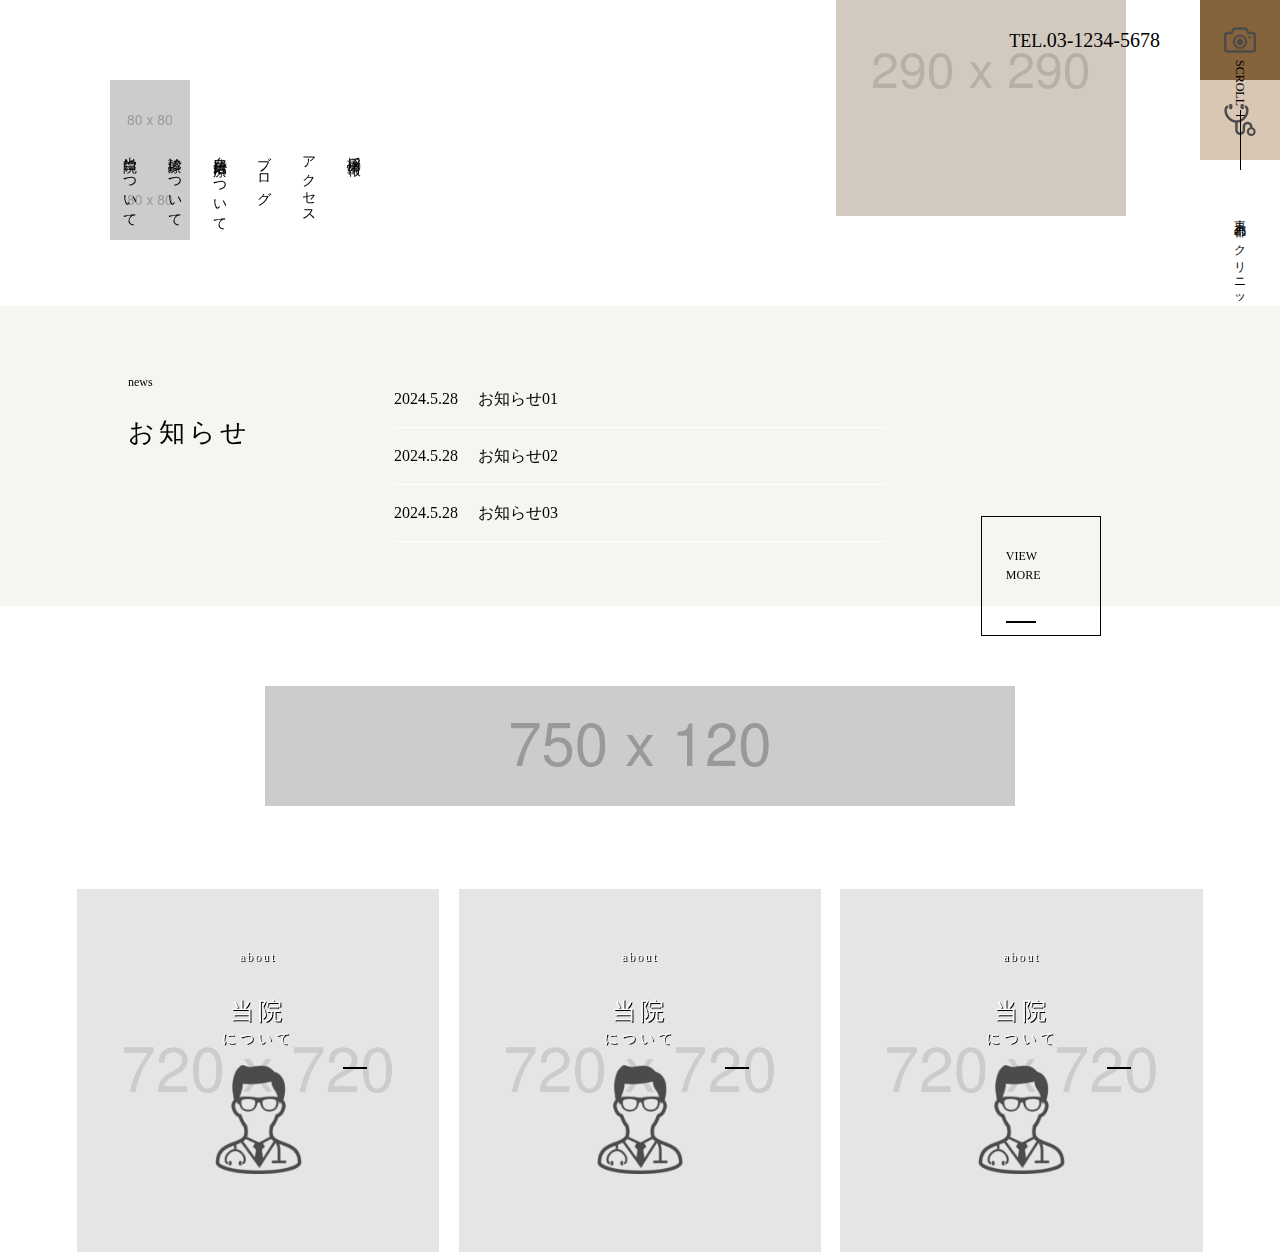
==== link-site/clinic/index.html @ a268c4cd "Add files via upload" ====
<!DOCTYPE html>
<html lang="ja">

<head>
  <meta charset="UTF-8">
  <meta name="viewport" content="width=device-width, initial-scale=1.0">
  <title>clinic</title>
  <link rel="stylesheet" href="https://unpkg.com/aos@next/dist/aos.css" />
  <link rel="stylesheet" href="reset.css">
  <link rel="stylesheet" href="style.css">
  <link rel="shortcut icon" href="images/medicine.png" type="image/x-icon">
</head>

<body>
  <p class="loading"></p>
  <div class="contents-wrap fade-in">

    <header>
      <div class="header-inner">
        <!-- main-visual -->
        <div class="main-visual">
          <div class="main-visual-img"><img src="images/hospital-room.jpg" width="5824" height="3264" alt="hospital">
          </div>
          <h2 class="main-copy"><img src="images/290x290.png"></h2>
        </div>
        <h1 class="header-logo">
          <a href="#">
            <div class="header-logo-img01"><img src="images/80x80.png" alt="logo01"></div>
            <div class="header-logo-img01"></div><img src="images/80x80.png" alt="logo02">
          </a>
        </h1>
        <div class="header-tel">
          <p><span>TEL.</span>03-1234-5678</p>
        </div>
        <div class="header-sub-nav">
          <a href="#">
            <div class="header-sub-nav-img01 header-sub-nav-img">
              <img src="images/camera.png" width="32" height="32">
            </div>
          </a>
          <a href="#">
            <div class="header-sub-nav-img02 header-sub-nav-img">
              <img src="images/stethoscope.png" width="32" height="32">
            </div>
          </a>
          <div class="header-address">
            <p>東京都のクリニック</p>
          </div>
        </div>
        <div class="scroll-icon-wrapper">
          <p class="scroll-icon">SCROLL</p>
        </div>
      </div>
      <nav>
        <ul>
          <li data-aos="fade-up" data-aos-duration="1000""><a href=" #">当院について</a></li>
          <li data-aos="fade-up" data-aos-duration="1000" data-aos-delay="100"><a href="#">診療について</a></li>
          <li data-aos="fade-up" data-aos-duration="1000" data-aos-delay="200"><a href="#">自費治療について</a></li>
          <li data-aos="fade-up" data-aos-duration="1000" data-aos-delay="300"><a href="#">ブログ</a></li>
          <li data-aos="fade-up" data-aos-duration="1000" data-aos-delay="400"><a href="#">アクセス</a></li>
          <li data-aos="fade-up" data-aos-duration="1000" data-aos-delay="500"><a href="#">採用情報</a></li>
        </ul>
      </nav>
    </header>
    <div class="content" data-aos="fade-up" data-aos-duration="1000">

      <section class="news-sec">
        <div class="news-sec-inner">
          <h2 class="sec-ttl">
            <p class="eng">news</p>
            <p class="jpn">お知らせ</p>
          </h2>
          <ul class="news-list">
            <li>
              <span>2024.5.28</span>
              <a href="#">お知らせ01</a>
            </li>
            <li>
              <span>2024.5.28</span>
              <a href="#">お知らせ02</a>
            </li>
            <li>
              <span>2024.5.28</span>
              <a href="#">お知らせ03</a>
            </li>
          </ul>
          <a href="#" class="link-box">VIEW<br>MORE</a>
        </div>
      </section>
      <section id="banner">
        <div class="image">
          <img src="images/750x120.png" alt="">
        </div>
      </section>

      <section class="menu-sec">
        <div class="menu-sec-inner">
          <a href="#" class="menu-sec-btn">
            <div class="menu-sec-btn-inner">
              <div class="menu-sec-btn-inner-text">
                <p class="eng">about</p>
                <p class="jpn">
                  当院<br><span>について</span>
                </p>
                <p class="icon"><img src="images/doctor.png"></p>
              </div>
              <img src="images/720x720.png" class="image">
            </div>
          </a>
          <a href="#" class="menu-sec-btn">
            <div class="menu-sec-btn-inner">
              <div class="menu-sec-btn-inner-text">
                <p class="eng">about</p>
                <p class="jpn">
                  当院<br><span>について</span>
                </p>
                <p class="icon"><img src="images/doctor.png"></p>
              </div>
              <img src="images/720x720.png" class="image">
            </div>
          </a>
          <a href="#" class="menu-sec-btn">
            <div class="menu-sec-btn-inner">
              <div class="menu-sec-btn-inner-text">
                <p class="eng">about</p>
                <p class="jpn">
                  当院<br><span>について</span>
                </p>
                <p class="icon"><img src="images/doctor.png"></p>
              </div>
              <img src="images/720x720.png" class="image">
            </div>
          </a>
        </div>
      </section>

    </div>
    <footer></footer>

  </div>
  <script src="https://unpkg.com/aos@next/dist/aos.js"></script>
  <script>
    AOS.init();
  </script>
</body>

</html>
---- link-site/clinic/style.css ----
@charset "utf-8";

/* common */

:root {
  --brand-color01: #84633d;
  --brand-color02: #d9c7b3;
}

@keyframes shine {

  0% {
    left: -75%;
  }

  34% {
    left: -75%;
  }

  40% {
    left: 125%;
  }

  100% {
    left: 125%;
  }
}

/* header */

.header-inner {
  position: relative;
}

@keyframes plusMove {

  0% {
    bottom: -8px;
  }

  60% {
    bottom: -60px;
  }

  100% {
    bottom: -60px;
  }

}

/* main-visual */

.main-visual .main-visual-img {
  padding: 80px 80px 0;
  position: relative;
}

.main-visual .main-visual-img img {
  width: 100%;
  height: auto;
  vertical-align: bottom;
  border-bottom: 10px solid var(--brand-color02);
}

.main-visual .main-copy {
  position: absolute;
  bottom: -110px;
  right: 12%;
  background: var(--brand-color02);
  overflow: hidden;
}

.main-visual .main-copy::before {
  content: "";
  position: absolute;
  left: -75%;
  width: 50%;
  height: 100%;
  background: linear-gradient(to right, rgba(255, 255, 255, 0) 0%, rgba(255, 255, 255, .3) 100%);
  transform: skewX(-25deg);
  animation: shine 6s infinite;
}

.main-copy img {
  vertical-align: bottom;
  opacity: .5;
}

/* header-logo */

h1 {
  box-sizing: border-box;
  width: 260px;
  height: 380px;
  background: white;
  padding: 80px 0 0 110px;
  position: absolute;
  top: 0;
  left: 0;
}

h1 a {
  transition: opacity 500ms;
}

h1 a:hover {
  opacity: .7;
}

h1 img {
  vertical-align: bottom;
}

/* header-tel */

.header-tel {
  position: absolute;
  top: 0;
  right: 80px;
}

.header-tel p {
  font-size: 20px;
  line-height: 80px;
  padding-right: 40px;
}

.header-tel span {
  font-size: 18px;
}

/* header-sub-nav */

.header-sub-nav {
  position: absolute;
  top: 0;
  right: 0;
}

.header-sub-nav .header-sub-nav-img {
  width: 80px;
  height: 80px;
  display: flex;
  justify-content: center;
  align-items: center;
}

.header-sub-nav .header-sub-nav-img01 {
  background: var(--brand-color01);
}

.header-sub-nav .header-sub-nav-img02 {
  background: var(--brand-color02);
}

.header-address {
  writing-mode: vertical-lr;
  width: 80px;
  display: flex;
  align-items: center;
  font-size: 12px;
  letter-spacing: 3px;
  padding-top: 50px;
}

/* scroll-icon */

.scroll-icon-wrapper {
  position: absolute;
  bottom: 0;
  right: 0;
  width: 80px;
  display: flex;
  justify-content: center;
}

.scroll-icon {
  writing-mode: vertical-lr;
  font-size: 12px;
  position: relative;
}

.scroll-icon::before {
  content: "";
  width: 9px;
  height: 1px;
  background: black;
  position: absolute;
  left: 2px;
  bottom: -10px;
  animation: plusMove 2500ms infinite;
}

.scroll-icon::after {
  content: "";
  background: black;
  width: 1px;
  height: 60px;
  position: absolute;
  left: 50%;
  bottom: -64px;
}

/* nav */

nav {
  margin-top: 40px;
}

nav ul {
  writing-mode: vertical-lr;
  margin-left: 9.5%;
}

nav li {
  margin-right: 36%;
}

nav a {
  text-decoration: none;
  color: black;
  transition: color 300ms;
  font-size: 14px;
  letter-spacing: 2px;
}

nav a:hover {
  color: var(--brand-color02);
}

/* news-sec */

.news-sec {
  height: 300px;
  background: #f7f5f2;
  display: flex;
  justify-content: center;
  align-items: center;
  margin-top: 80px;
}

.news-sec-inner {
  width: 80%;
  height: 80%;
  display: grid;
  grid-template-columns: 1fr 2fr 1fr;
  gap: 20px;
  /* justify-content: center; */
  align-items: center;
  /* display: flex; */
  position: relative;
}

.news-sec-inner > .sec-ttl {
  height: 100%;
  padding-top: 80px;
}

.sec-ttl .eng {
  font-size: 12px;
}

.sec-ttl .jpn {
  font-size: 26px;
  margin-top: 32px;
  letter-spacing: 4px;
}

.news-list {
  display: flex;
  flex-direction: column;
}

.news-list li {
  display: flex;
  border-bottom: 1px solid white;
  gap: 20px;
  padding: 20px 0;
} 

.news-sec-inner a {
  text-decoration: none;
  color: inherit;
}

/* link-box */

.link-box {
  border: 1px solid black;
  width: 120px;
  height: 120px;
  box-sizing: border-box;
  padding: 30px 0 0 24px;
  font-size: 12px;
  line-height: 1.6;
  position: absolute;
  bottom: -60px;
  right: 5%;
}

.link-box::after {
  content: "";
  width: 30px;
  height: 2px;
  background: black;
  position: absolute;
  bottom: 12px;
  left: 24px;
  transition: left 200ms;
}

.link-box:hover::after {
  left: 54px;
}

/* banner */

#banner {
  margin: 80px 0;
  text-align: center;
}

/* manu-sec */

#menu-sec {
  margin-top: 80px;
}

.menu-sec-inner {
  margin: 0 6% 0;
  display: flex;
  gap: 1.7%;
}

.menu-sec-btn {
  width: 32.2%;
  text-decoration: none;
  color: inherit;
  position: relative;
  display: block;
}

.menu-sec-btn-inner {
  position: absolute;
  top: 0;
  bottom: 0;
  left: 0;
  right: 0;
  text-align: center;
  box-sizing: border-box;
}

.menu-sec-btn-inner-text {
  color: white;
  z-index: 1;
  position: relative;
  text-shadow: black 1px 1px;
  letter-spacing: 2px
}

.menu-sec .eng {
  font-size: 12px;
  margin-top: 17%;
}

.menu-sec .jpn {
  font-size: 24px;
  margin-top: 10%;
  letter-spacing: 4px
}

.menu-sec .jpn span {
  font-size: 14px;
}

.menu-sec .icon {
  width: 30%;
  margin: 5% auto;
}

.menu-sec .icon img {
  width: 100%;
  height: auto;
}

.menu-sec-btn-inner .image {
  width: 100%;
  height: auto;
  position:absolute;
  top: 0;
  bottom: 0;
  left: 0;
  right: 0;
  z-index: 0;
  opacity: .5;
}

.menu-sec-btn-inner::after {
  content: "";
  background: black;
  width: 24px;
  height: 2px;
  position: absolute;
  bottom: -180px;
  right: 20%;
  transition: right 200ms;
}

.menu-sec-btn-inner:hover::after {
  right: 10%;
}
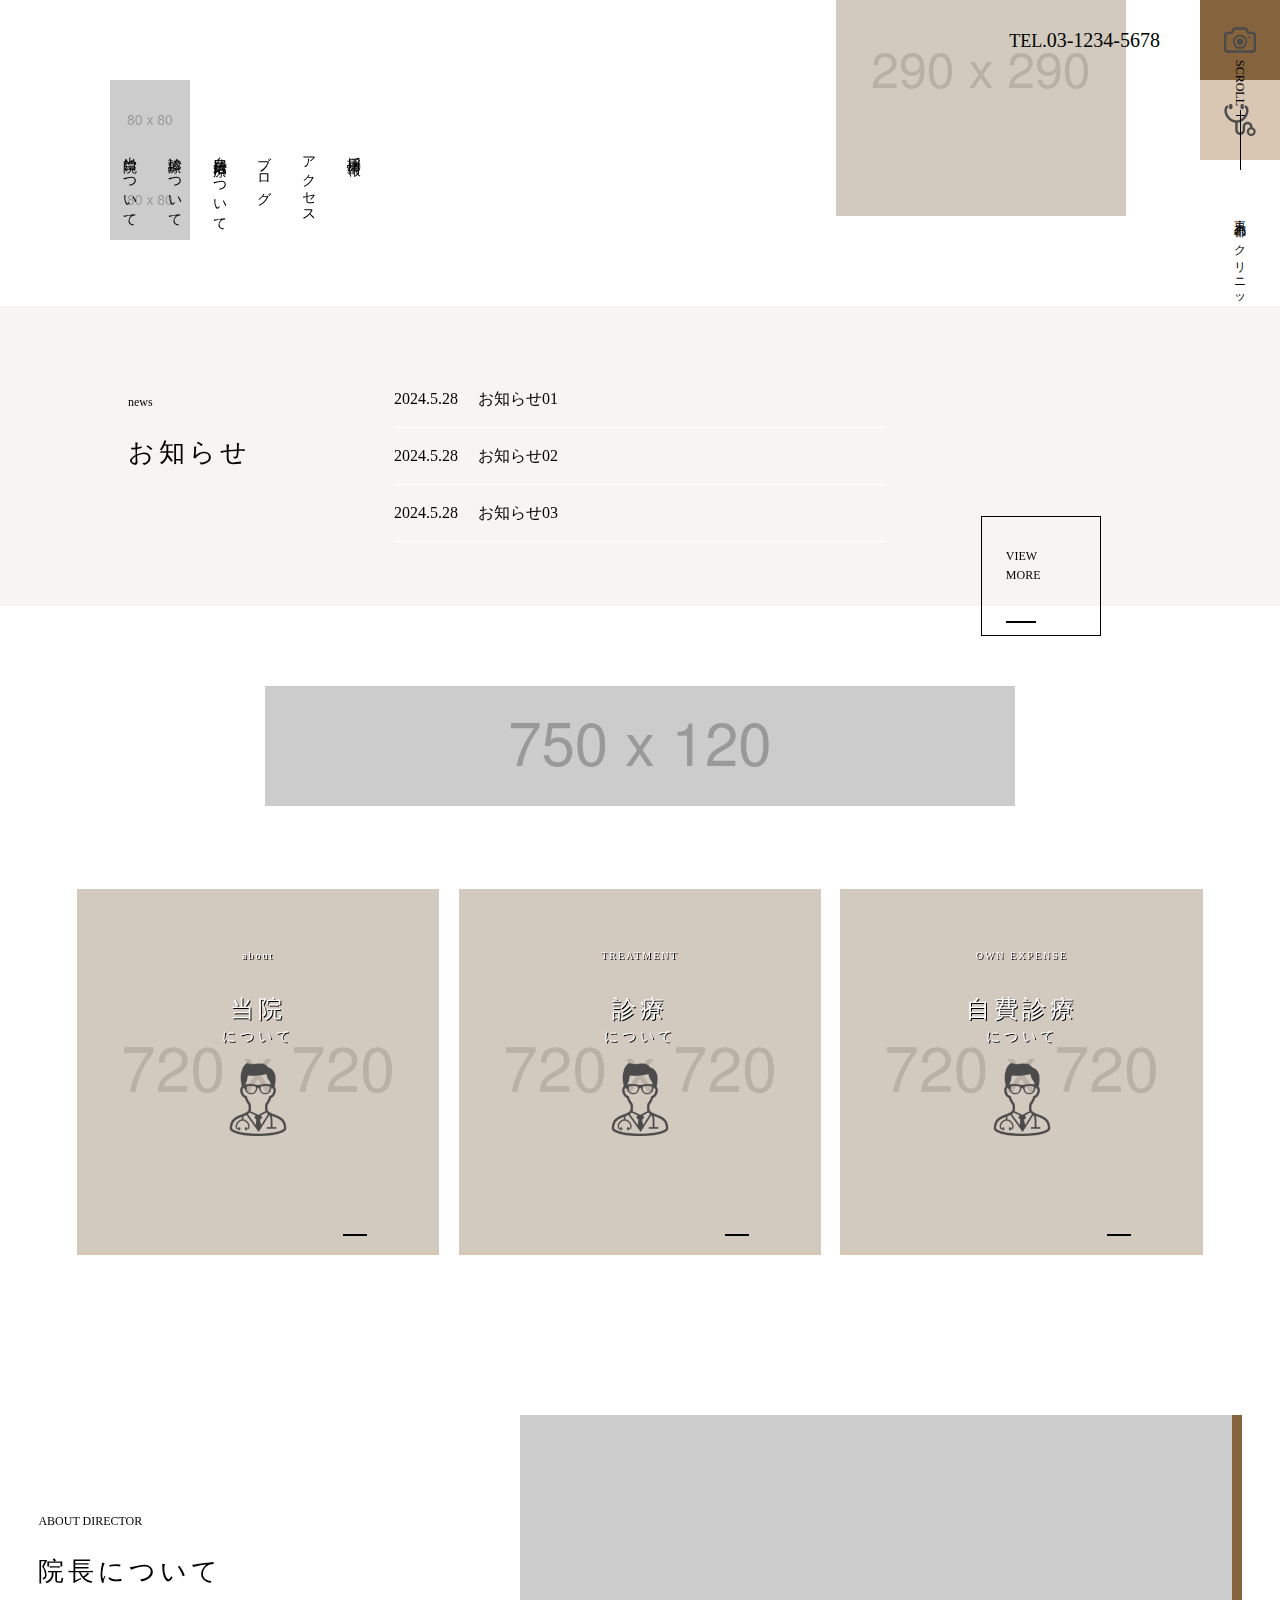
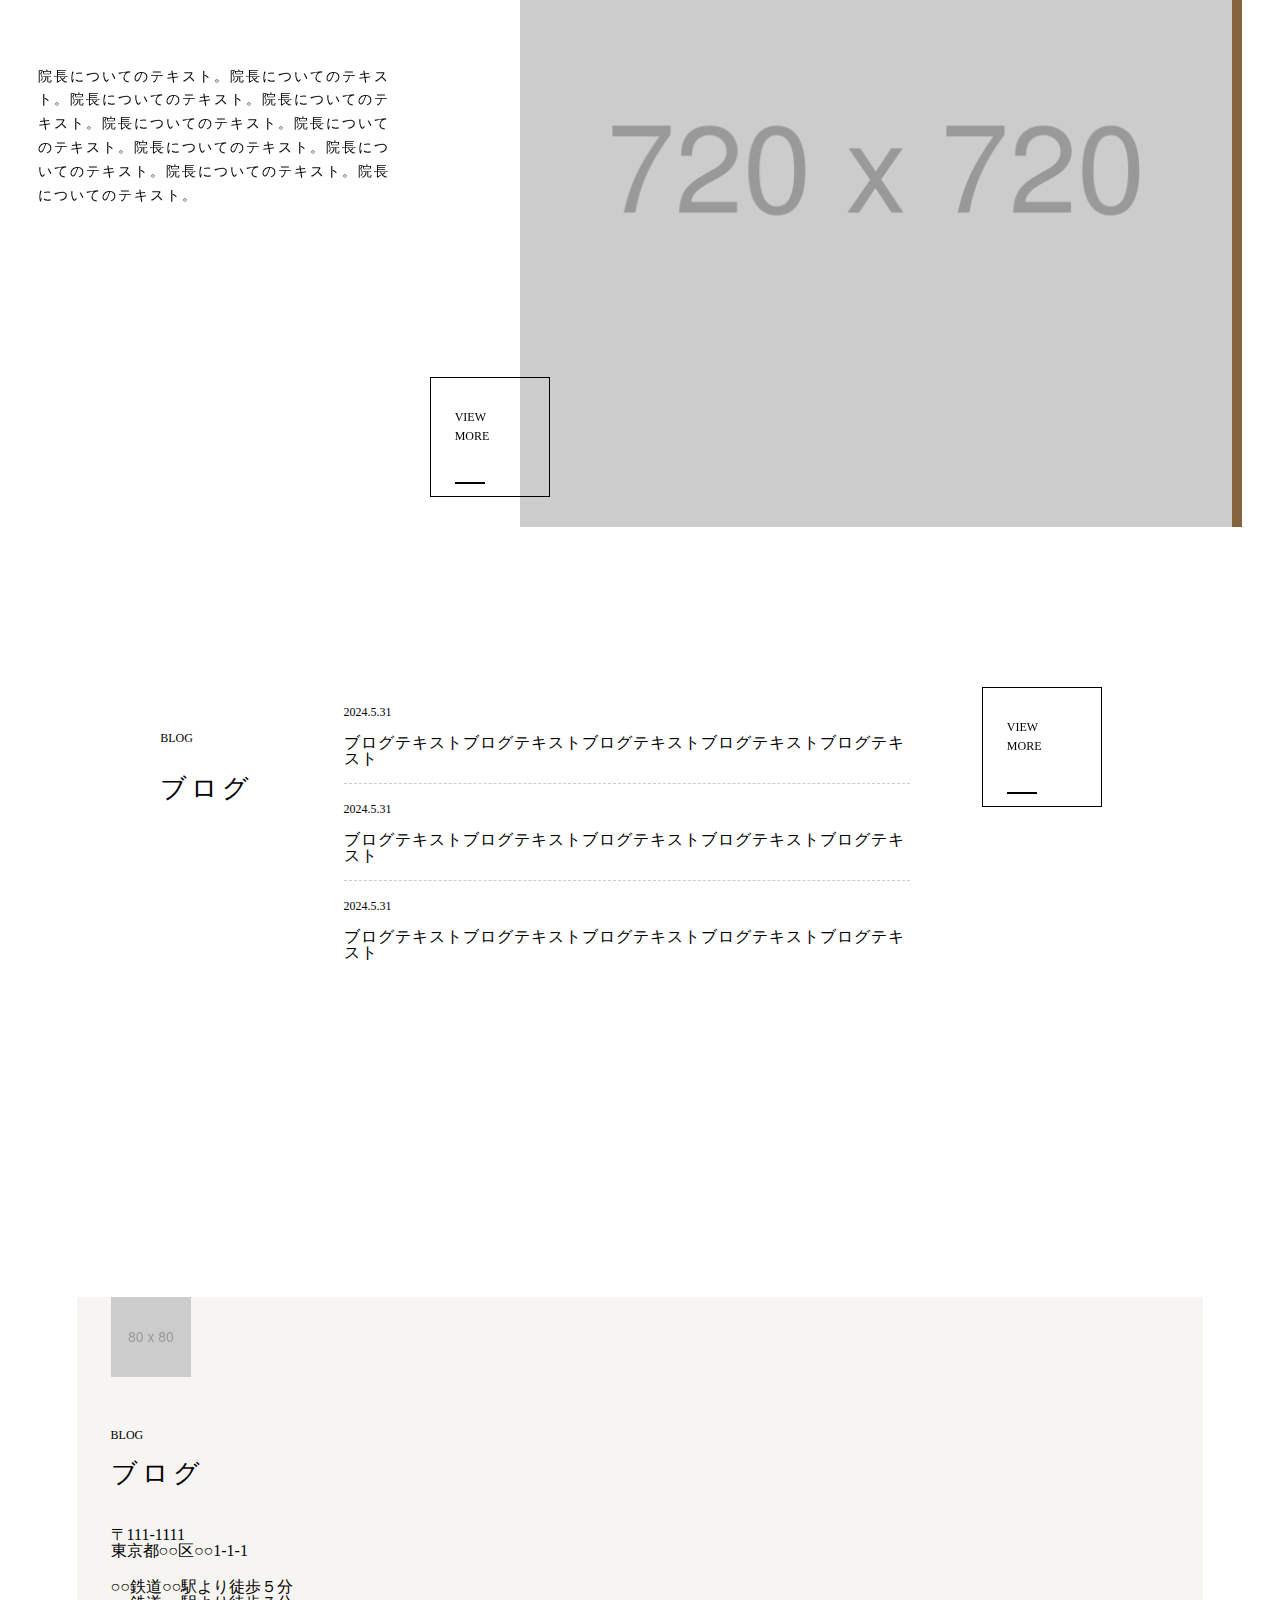
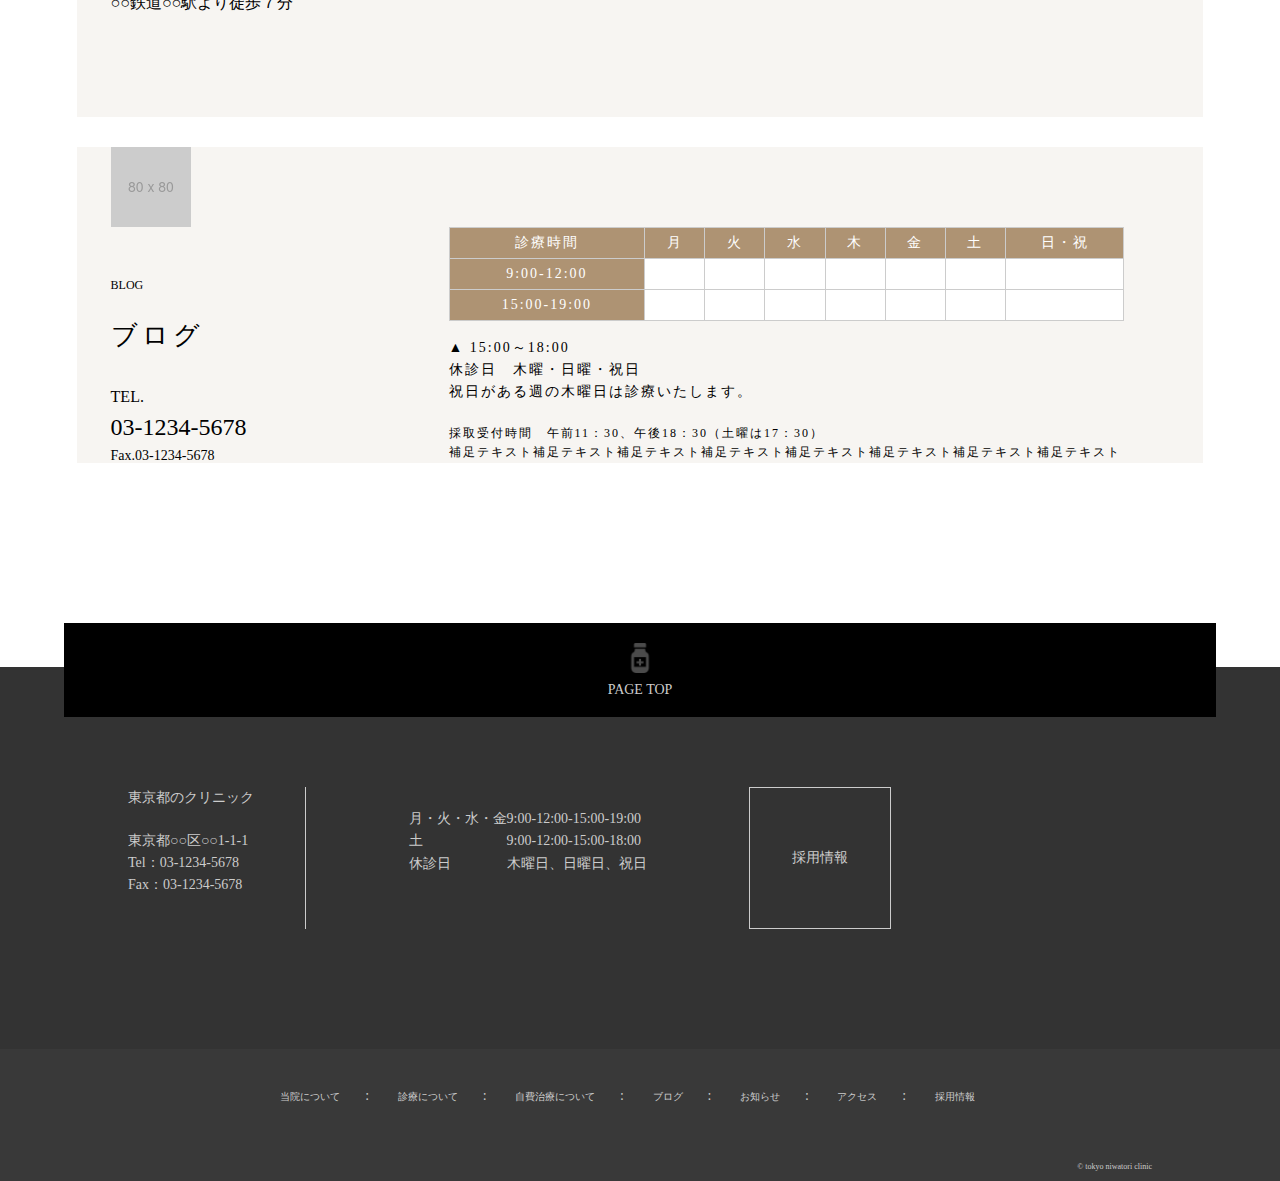
==== commit 1f2cb69b: "Add files via upload" ====
--- a/link-site/clinic/index.html
+++ b/link-site/clinic/index.html
@@ -63,7 +63,7 @@
       </nav>
     </header>
     <div class="content" data-aos="fade-up" data-aos-duration="1000">
-
+      <!-- news-sec -->
       <section class="news-sec">
         <div class="news-sec-inner">
           <h2 class="sec-ttl">
@@ -92,50 +92,207 @@
           <img src="images/750x120.png" alt="">
         </div>
       </section>
-
+      <!-- menu-sec -->
       <section class="menu-sec">
-        <div class="menu-sec-inner">
-          <a href="#" class="menu-sec-btn">
-            <div class="menu-sec-btn-inner">
-              <div class="menu-sec-btn-inner-text">
-                <p class="eng">about</p>
-                <p class="jpn">
-                  当院<br><span>について</span>
-                </p>
-                <p class="icon"><img src="images/doctor.png"></p>
+        <a href="#" class="menu-sec-btn">
+          <div class="menu-sec-btn-image">
+            <img src="images/720x720.png">
+          </div>
+          <div class="menu-sec-btn-text">
+            <p class="eng">about</p>
+            <p class="jpn">
+              当院<br><span>について</span>
+            </p>
+            <p class="icon"><img src="images/doctor.png"></p>
+          </div>
+        </a>
+        <a href="#" class="menu-sec-btn">
+          <div class="menu-sec-btn-image">
+            <img src="images/720x720.png">
+          </div>
+          <div class="menu-sec-btn-text">
+            <p class="eng">TREATMENT</p>
+            <p class="jpn">
+              診療<br><span>について</span>
+            </p>
+            <p class="icon"><img src="images/doctor.png"></p>
+          </div>
+        </a>
+        <a href="#" class="menu-sec-btn">
+          <div class="menu-sec-btn-image">
+            <img src="images/720x720.png">
+          </div>
+          <div class="menu-sec-btn-text">
+            <p class="eng">OWN EXPENSE</p>
+            <p class="jpn">
+              自費診療<br><span>について</span>
+            </p>
+            <p class="icon"><img src="images/doctor.png"></p>
+          </div>
+        </a>
+      </section>
+      <!-- director -->
+      <section class="director">
+        <div class="director-left">
+          <h2 class="sec-ttl">
+            <p class="eng">ABOUT DIRECTOR</p>
+            <p class="jpn">院長について</p>
+          </h2>
+          <div class="text">
+            院長についてのテキスト。院長についてのテキスト。院長についてのテキスト。院長についてのテキスト。院長についてのテキスト。院長についてのテキスト。院長についてのテキスト。院長についてのテキスト。院長についてのテキスト。院長についてのテキスト。
+          </div>
+        </div>
+        <div class="director-right">
+          <div class="image">
+            <img src="images/720x720.png">
+            <a href="#" class="link-box">VIEW<br>MORE</a>
+          </div>
+        </div>
+      </section>
+      <!-- blog-sec -->
+      <section class="blog-sec">
+        <div class="blog-sec-inner">
+          <h2 class="sec-ttl">
+            <p class="eng">BLOG</p>
+            <p class="jpn">ブログ</p>
+          </h2>
+          <ul class="blog-lists">
+            <li>
+              <span><time datetime="2024-5-31">2024.5.31</time></span>
+              <a href="#">ブログテキストブログテキストブログテキストブログテキストブログテキスト</a>
+            </li>
+            <li>
+              <span><time datetime="2024-5-31">2024.5.31</time></span>
+              <a href="#">ブログテキストブログテキストブログテキストブログテキストブログテキスト</a>
+            </li>
+            <li>
+              <span><time datetime="2024-5-31">2024.5.31</time></span>
+              <a href="#">ブログテキストブログテキストブログテキストブログテキストブログテキスト</a>
+            </li>
+          </ul>
+          <a href="#" class="link-box">VIEW<br>MORE</a>
+        </div>
+      </section>
+      <!-- access -->
+      <section class="access">
+        <div class="access-inner">
+          <div class="text">
+            <h2 class="sec-ttl">
+              <p class="eng">BLOG</p>
+              <p class="jpn">ブログ</p>
+            </h2>
+            <address>〒111-1111<br>東京都○○区○○1-1-1</address>
+            <p>○○鉄道○○駅より徒歩５分<br>○○鉄道○○駅より徒歩７分</p>
+          </div>
+          <div class="gmap">
+            <div class="gmap-inner">
+              <iframe
+                src="https://www.google.com/maps/embed?pb=!1m10!1m8!1m3!1d18730548.115023054!2d126.2679055876677!3d32.87120444129903!3m2!1i1024!2i768!4f13.1!5e0!3m2!1sja!2sjp!4v1717091663169!5m2!1sja!2sjp"
+                width="600" height="450" style="border:0;" allowfullscreen="" loading="lazy"
+                referrerpolicy="no-referrer-when-downgrade">
+              </iframe>
+            </div>
+          </div>
+        </div>
+      </section>
+      <section class="infomation">
+        <div class="infomation-inner">
+          <div class="left">
+            <h2 class="sec-ttl">
+              <p class="eng">BLOG</p>
+              <p class="jpn">ブログ</p>
+            </h2>
+            <div class="address">
+              <span>TEL.</span>
+              <a href="#">03-1234-5678</a>
+            </div>
+            <p class="fax-num">Fax.03-1234-5678</p>
+          </div>
+          <div class="right">
+            <table>
+              <thead>
+                <tr>
+                  <th class="hour-ttl">診療時間</th>
+                  <th class="week-ttl">月</th>
+                  <th class="week-ttl">火</th>
+                  <th class="week-ttl">水</th>
+                  <th class="week-ttl">木</th>
+                  <th class="week-ttl">金</th>
+                  <th class="week-ttl">土</th>
+                  <th class="week-ttl">日・祝</th>
+                </tr>
+              </thead>
+              <tbody>
+                <tr>
+                  <th class="hour-ttl">9:00-12:00</th>
+                  <td></td>
+                  <td></td>
+                  <td></td>
+                  <td></td>
+                  <td></td>
+                  <td></td>
+                  <td></td>
+                </tr>
+                <tr>
+                  <th class="hour-ttl">15:00-19:00</th>
+                  <td></td>
+                  <td></td>
+                  <td></td>
+                  <td></td>
+                  <td></td>
+                  <td></td>
+                  <td></td>
+                </tr>
+              </tbody>
+            </table>
+            <div class="opening-time-text">
+              <p>▲ 15:00～18:00</p>
+              <p>休診日　木曜・日曜・祝日</p>
+              <p>祝日がある週の木曜日は診療いたします。</p>
+              <div class="opening-time-text-sub">
+                <p>採取受付時間　午前11：30、午後18：30（土曜は17：30）</p>
+                <p>補足テキスト補足テキスト補足テキスト補足テキスト補足テキスト補足テキスト補足テキスト補足テキスト</p>
               </div>
-              <img src="images/720x720.png" class="image">
-            </div>
-          </a>
-          <a href="#" class="menu-sec-btn">
-            <div class="menu-sec-btn-inner">
-              <div class="menu-sec-btn-inner-text">
-                <p class="eng">about</p>
-                <p class="jpn">
-                  当院<br><span>について</span>
-                </p>
-                <p class="icon"><img src="images/doctor.png"></p>
-              </div>
-              <img src="images/720x720.png" class="image">
-            </div>
-          </a>
-          <a href="#" class="menu-sec-btn">
-            <div class="menu-sec-btn-inner">
-              <div class="menu-sec-btn-inner-text">
-                <p class="eng">about</p>
-                <p class="jpn">
-                  当院<br><span>について</span>
-                </p>
-                <p class="icon"><img src="images/doctor.png"></p>
-              </div>
-              <img src="images/720x720.png" class="image">
-            </div>
-          </a>
-        </div>
-      </section>
-
+            </div>
+          </div>
+        </div>
+      </section>
     </div>
-    <footer></footer>
+    <footer>
+      <a href="#" class="page-top">
+        <div class="page-top-inner">
+          <div class="image"><img src="images/medicine.png"></div>
+          <p>PAGE TOP</p>
+        </div>
+      </a>
+      <div class="footer-inner01">
+        <div class="info01">
+          <p>東京都のクリニック</p>
+          <address>東京都○○区○○1-1-1<br>Tel：03-1234-5678<br>Fax：03-1234-5678</address>
+        </div>
+        <div class="info02">
+          <div class="open-day">
+            月・火・水・金<br>土<br>休診日
+          </div>
+          <div class="open-hour">
+            9:00-12:00-15:00-19:00<br>9:00-12:00-15:00-18:00<br>木曜日、日曜日、祝日
+          </div>
+        </div>
+        <a class="info03">採用情報</a>
+      </div>
+      <div class="footer-inner02">
+        <ul class="footer-nav">
+          <li><a href="#">当院について</a></li>
+          <li><a href="#">診療について</a></li>
+          <li><a href="#">自費治療について</a></li>
+          <li><a href="#">ブログ</a></li>
+          <li><a href="#">お知らせ</a></li>
+          <li><a href="#">アクセス</a></li>
+          <li><a href="#">採用情報</a></li>
+        </ul>
+        <small class="copy">© tokyo niwatori clinic</small>
+      </div>
+    </footer>
 
   </div>
   <script src="https://unpkg.com/aos@next/dist/aos.js"></script>
--- a/link-site/clinic/style.css
+++ b/link-site/clinic/style.css
@@ -251,7 +251,7 @@
   position: relative;
 }
 
-.news-sec-inner > .sec-ttl {
+.news-sec-inner>.sec-ttl {
   height: 100%;
   padding-top: 80px;
 }
@@ -264,6 +264,27 @@
   font-size: 26px;
   margin-top: 32px;
   letter-spacing: 4px;
+  position: relative;
+}
+
+.sec-ttl .jpn::before {
+  content: "";
+  width: 9px;
+  height: 1px;
+  background: black;
+  position: absolute;
+  left: 4px;
+  bottom: -32px;
+}
+
+.sec-ttl .jpn::after {
+  content: "";
+  width: 1px;
+  height: 9px;
+  background: black;
+  position: absolute;
+  left: 8px;
+  bottom: -36px;
 }
 
 .news-list {
@@ -276,7 +297,7 @@
   border-bottom: 1px solid white;
   gap: 20px;
   padding: 20px 0;
-} 
+}
 
 .news-sec-inner a {
   text-decoration: none;
@@ -289,6 +310,8 @@
   border: 1px solid black;
   width: 120px;
   height: 120px;
+  text-decoration: none;
+  color: inherit;
   box-sizing: border-box;
   padding: 30px 0 0 24px;
   font-size: 12px;
@@ -306,7 +329,7 @@
   position: absolute;
   bottom: 12px;
   left: 24px;
-  transition: left 200ms;
+  transition: left 300ms;
 }
 
 .link-box:hover::after {
@@ -322,12 +345,8 @@
 
 /* manu-sec */
 
-#menu-sec {
-  margin-top: 80px;
-}
-
-.menu-sec-inner {
-  margin: 0 6% 0;
+.menu-sec {
+  margin: 80px 6% 0;
   display: flex;
   gap: 1.7%;
 }
@@ -336,31 +355,56 @@
   width: 32.2%;
   text-decoration: none;
   color: inherit;
-  position: relative;
-  display: block;
-}
-
-.menu-sec-btn-inner {
+  display: inline-block;
+  position: relative;
+  background: var(--brand-color02);
+}
+
+.menu-sec-btn::after {
+  content: "";
+  background: black;
+  width: 24px;
+  height: 2px;
+  position: absolute;
+  bottom: 5%;
+  right: 20%;
+  transition: right 300ms;
+}
+
+.menu-sec-btn:hover::after {
+  right: 10%;
+}
+
+.menu-sec-btn:hover .menu-sec-btn-image {
+  opacity: .3;
+}
+
+
+.menu-sec-btn-image {
+  opacity: .5;
+  transition: opacity 300ms;
+}
+
+.menu-sec-btn-image img {
+  width: 100%;
+  height: auto;
+}
+
+.menu-sec-btn-text {
+  color: white;
   position: absolute;
   top: 0;
   bottom: 0;
   left: 0;
   right: 0;
+  text-shadow: black 1px 1px;
+  letter-spacing: 2px;
   text-align: center;
-  box-sizing: border-box;
-}
-
-.menu-sec-btn-inner-text {
-  color: white;
-  z-index: 1;
-  position: relative;
-  text-shadow: black 1px 1px;
-  letter-spacing: 2px
 }
 
 .menu-sec .eng {
-  font-size: 12px;
-  margin-top: 17%;
+  font-size: 10px;
+  padding-top: 17%;
 }
 
 .menu-sec .jpn {
@@ -374,7 +418,7 @@
 }
 
 .menu-sec .icon {
-  width: 30%;
+  width: 20%;
   margin: 5% auto;
 }
 
@@ -383,29 +427,371 @@
   height: auto;
 }
 
-.menu-sec-btn-inner .image {
+/* director */
+
+.director {
+  margin: 160px 3% 0;
+  display: grid;
+  grid-template-columns: 1fr 2fr;
+  gap: 10%;
+}
+
+.director-left {
+  padding-top: 80px;
+}
+
+.director .text {
+  margin-top: 80px;
+  letter-spacing: 2px;
+  line-height: 1.7;
+  font-size: 14px;
+}
+
+
+.director-right {
+  border-right: 10px solid;
+  border-color: var(--brand-color01);
+  position: relative;
+}
+
+.director-right img {
   width: 100%;
   height: auto;
-  position:absolute;
+  vertical-align: bottom;
+}
+
+.director .link-box {
+  bottom: 30px;
+  left: -90px;
+}
+
+/* blog-sec */
+
+.blog-sec {
+  margin-top: 160px;
+  background: url(images/laboratory.jpg) center;
+  background-size: cover;
+  padding: 0 6% 80px;
+}
+
+.blog-sec-inner {
+  background: #fff;
+  padding: 0 26% 80px 0;
+  display: flex;
+  position: relative;
+}
+
+.blog-sec .sec-ttl {
+  width: 32%;
+  padding: 3% 0 0 10%;
+  box-sizing: border-box;
+}
+
+.blog-sec ul {
+  width: 68%;
+}
+
+.blog-lists li {
+  margin-top: 16px;
+}
+
+.blog-lists li:not(:last-child) {
+  border-bottom: 1px dashed #ccc;
+}
+
+.blog-lists span{
+  font-size: 12px;
+}
+
+.blog-lists a {
+  color: inherit;
+  text-decoration: none;
+  letter-spacing: 1px;
+  display: block;
+  margin: 16px 0;
+  transition: opacity 300ms;
+}
+
+.blog-lists a:hover {
+  opacity: .5;
+}
+
+.blog-sec-inner .link-box {
   top: 0;
-  bottom: 0;
-  left: 0;
-  right: 0;
-  z-index: 0;
-  opacity: .5;
-}
-
-.menu-sec-btn-inner::after {
-  content: "";
+  right: 9%;
+}
+
+/* access */
+
+.access {
+  margin: 160px 6% 0;
+}
+
+.access-inner {
+  background: #f7f5f2;
+  display: flex;
+  position: relative;
+}
+
+.access-inner .text::before {
+  width: 80px;
+  height: 80px;
+  background: url(images/80x80.png);
+  background-size: cover;
+  content: "";
+  position: absolute;
+  top: 0;
+}
+
+.access-inner .text {
+  width: 30%;
+  padding: 10% 0 0 3% 
+}
+
+.access-inner .text address {
+  margin-top: 40px;
+}
+
+.access-inner .sec-ttl .jpn::before,
+.access-inner .sec-ttl .jpn::after {
+  width: 0;
+}
+
+.access-inner .text p {
+  margin-top: 20px;
+}
+
+.gmap {
+  width: 60%;
+  padding: 60px 10%;
+}
+
+.gmap-inner {
+  height: 300px;
+  overflow: hidden;
+}
+
+iframe {
+  width: 100%;
+  height: 100%;
+}
+
+/* infomation */
+
+.infomation {
+  margin: 30px 6% 0;
+}
+
+.infomation-inner {
+  margin: 0 auto;
+  background:  #f7f5f2;
+  position: relative;
+  display: flex;
+}
+
+.infomation-inner .left {
+  width: 30%;
+  padding: 10% 0 0 3%;
+}
+
+.infomation-inner .left::before {
+  content: "";
+  width: 80px;
+  height: 80px;
+  position: absolute;
+  top: 0;
+  background: url(images/80x80.png);
+  background-size: cover;
+}
+
+.sec-ttl .eng {
+  margin-top: 20px;
+}
+
+.sec-ttl .jpn::before {
+  width: 0;
+}
+
+.sec-ttl .jpn::after {
+  width: 0;
+}
+
+.infomation .address {
+  margin-top: 40px;
+  /* font-weight: bold; */
+}
+
+.infomation .address a {
+  text-decoration: none;
+  color: inherit;
+  font-size: 24px;
+  display: block;
+  margin-top: 10px;
+}
+
+.infomation .fax-num {
+  margin-top: 10px;
+  font-size: 14px;
+}
+
+.infomation-inner .right {
+  width: 60%;
+  padding: 0 3% 0 0;
+}
+
+table {
+  margin-top: 80px;
+  border-collapse: collapse;
+  font-size: 14px;
+  letter-spacing: 2px;
+  width: 100%
+}
+
+th {
+  background: #ae9373;
+  border: 1px solid #ccc;
+  color: #fff;
+  padding: 8px;
+}
+
+.hour-ttl {
+  width: ;
+}
+
+td {
+  background: #fff;
+  border: 1px solid #ccc;
+}
+
+.opening-time-text {
+  margin-top: 16px;
+}
+
+.opening-time-text > p {
+  font-size: 14px;
+  line-height: 1.6;
+  letter-spacing: 2px;
+}
+
+.opening-time-text-sub {
+  margin-top: 20px;
+}
+
+.opening-time-text-sub p {
+  font-size: 12px;
+  line-height: 1.6;
+  letter-spacing: 2px;
+
+}
+
+/* footer */
+
+footer {
+  margin-top: 160px;
+  color: #ccc;
+  font-size: 14px;
+}
+
+.page-top {
+  color: #ccc;
+  text-decoration: none;
+  position: relative;
+}
+
+.page-top-inner {
+  width: 90%;
   background: black;
-  width: 24px;
-  height: 2px;
-  position: absolute;
-  bottom: -180px;
-  right: 20%;
-  transition: right 200ms;
-}
-
-.menu-sec-btn-inner:hover::after {
-  right: 10%;
+  margin: 0 auto;
+  text-align: center;
+  padding: 20px 0;
+}
+
+.page-top-inner .image {
+  width: 30px;
+  height: 30px;
+  margin: 0 auto;
+}
+
+.page-top-inner p {
+  margin-top: 10px;
+  font-size: 14px;
+}
+
+.page-top-inner img {
+  width: 100%;
+  height: auto;
+}
+
+.footer-inner01 {
+  display: flex;
+  background: #333;
+  padding: 120px 10%;
+  margin-top: -50px;
+  line-height: 1.6;
+}
+
+.info01 {
+  border-right: 1px solid #ccc;
+  padding-right: 5%;
+}
+
+.info01 address {
+  margin-top: 20px;
+}
+
+.info02 {
+  display: flex;
+  padding: 2% 10%;
+}
+
+.info03 {
+  width: 140px;
+  height: 140px;
+  border: 1px solid #ccc;
+  line-height: 140px;
+  text-align: center;
+  transition: background 300ms, color 300ms;
+}
+
+.info03:hover {
+  background: #ccc;
+  color: black;
+}
+
+.footer-inner02 {
+  background: #393939;
+  padding: 40px 10% 10px;
+}
+
+.footer-nav {
+  width: 100%;
+  text-align: center;
+}
+
+.footer-nav li {
+  display: inline-block;
+  margin-right: 25px;
+}
+
+.footer-nav li:not(:last-child)::after {
+  content: ":";
+  padding-left: 25px;
+}
+
+.footer-nav a {
+  color: #ccc;
+  text-decoration: none;
+  font-size: 10px;
+  transition: color 300ms;
+}
+
+.footer-nav a:hover {
+  color: #777;
+}
+
+.copy {
+  text-align: end;
+  font-size: 8px;
+  display: block;
+  margin-top: 60px;
 }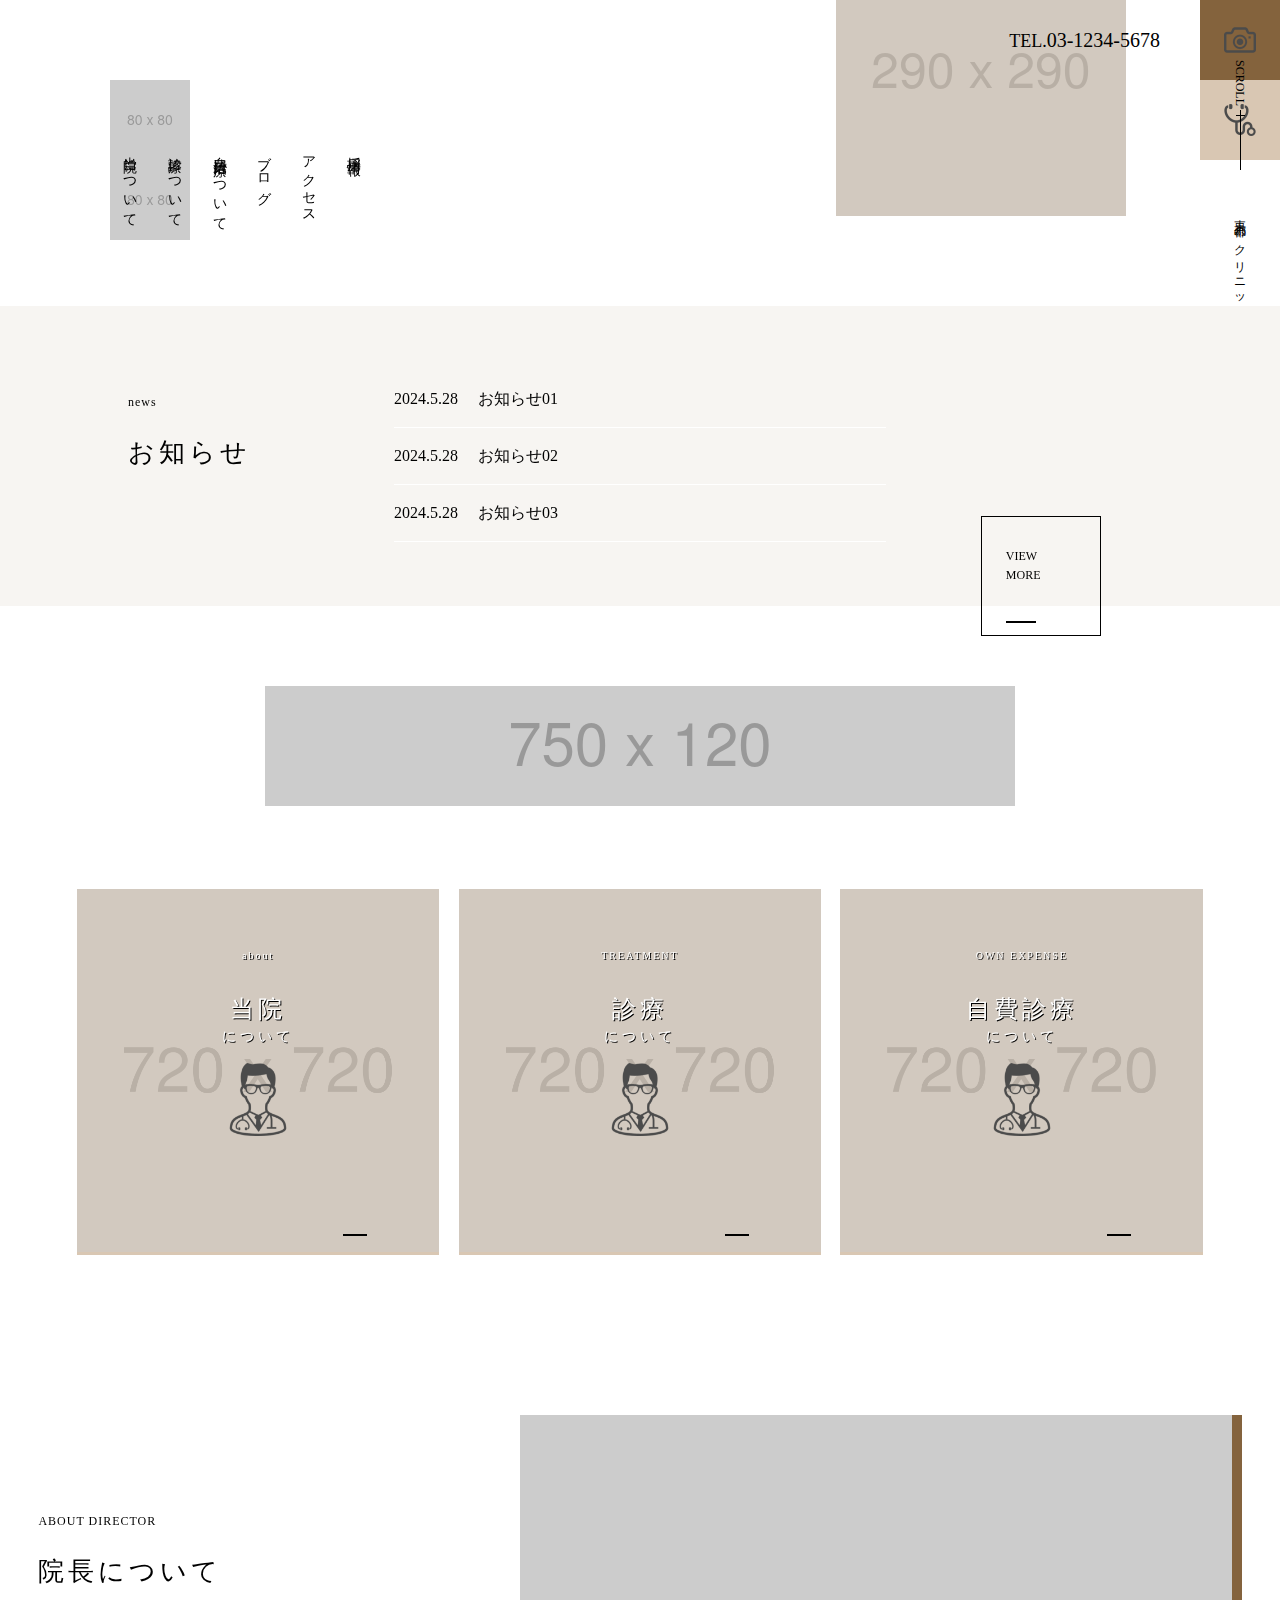
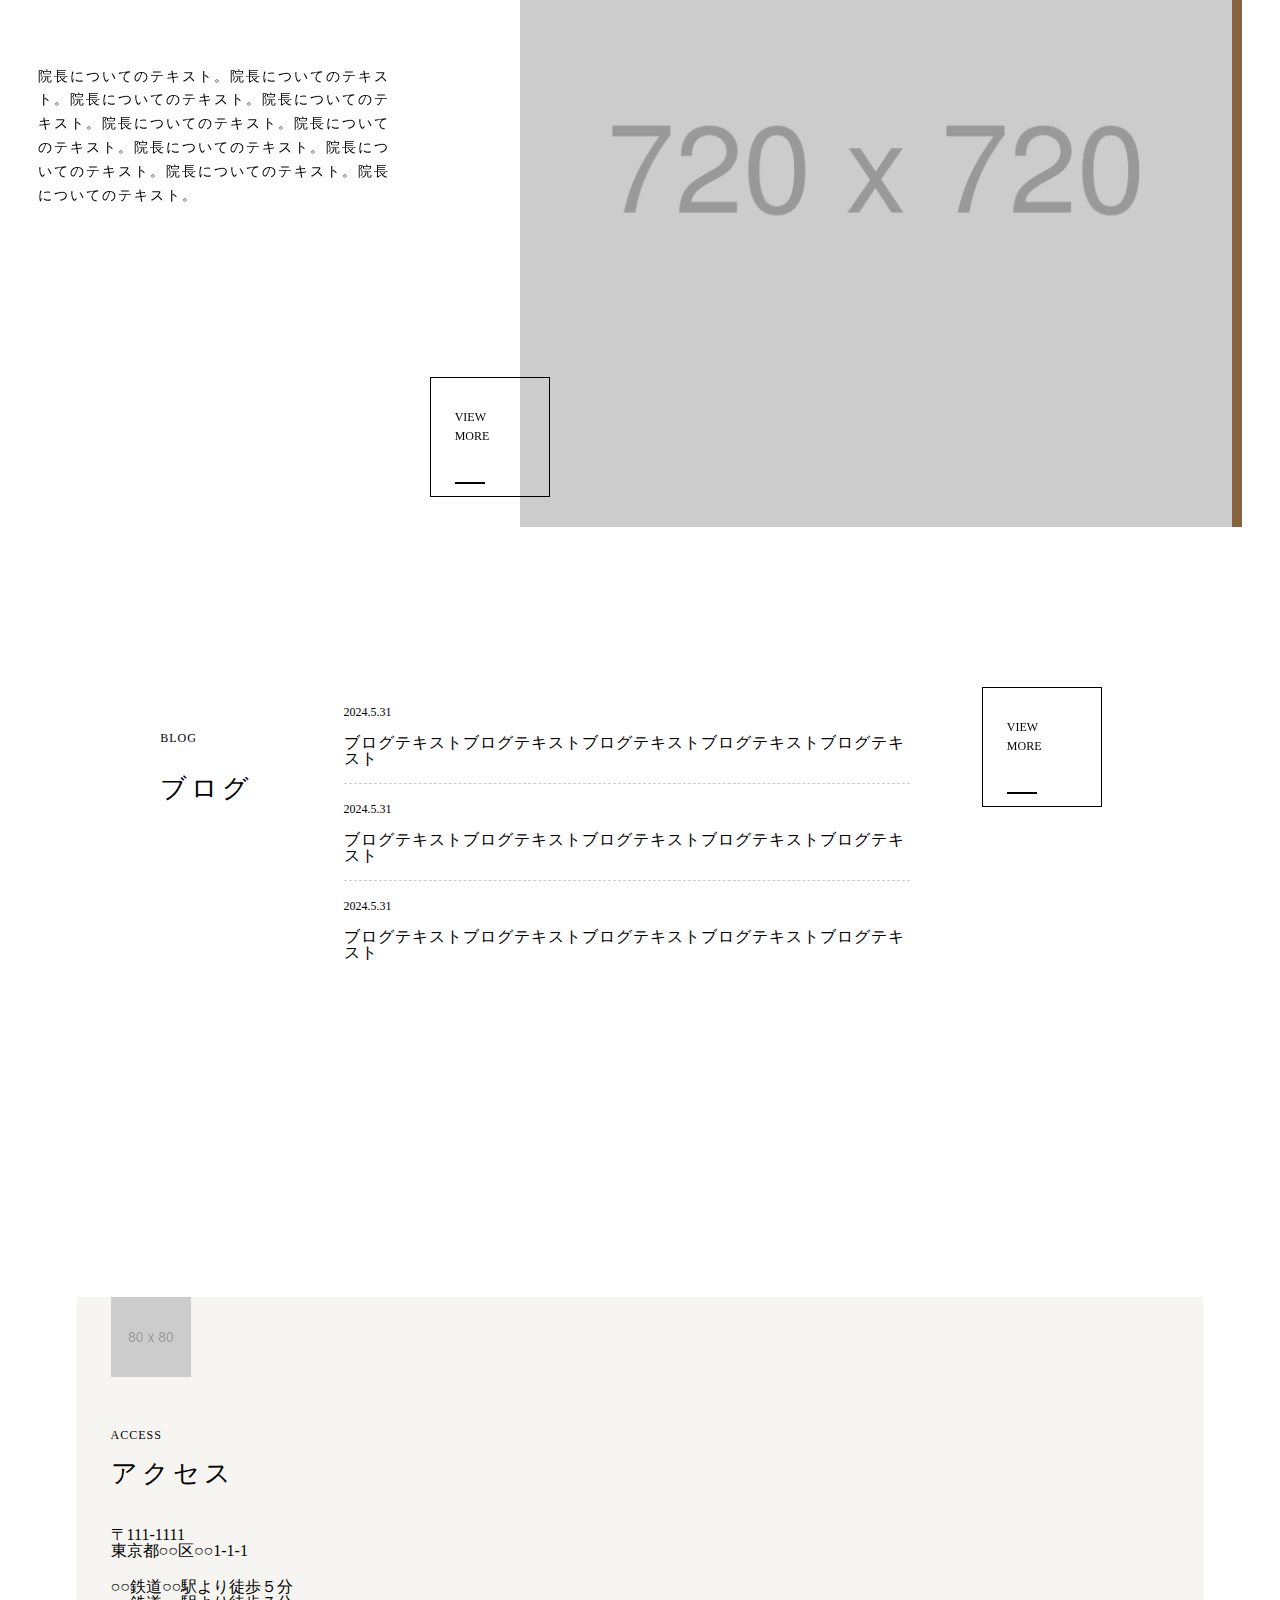
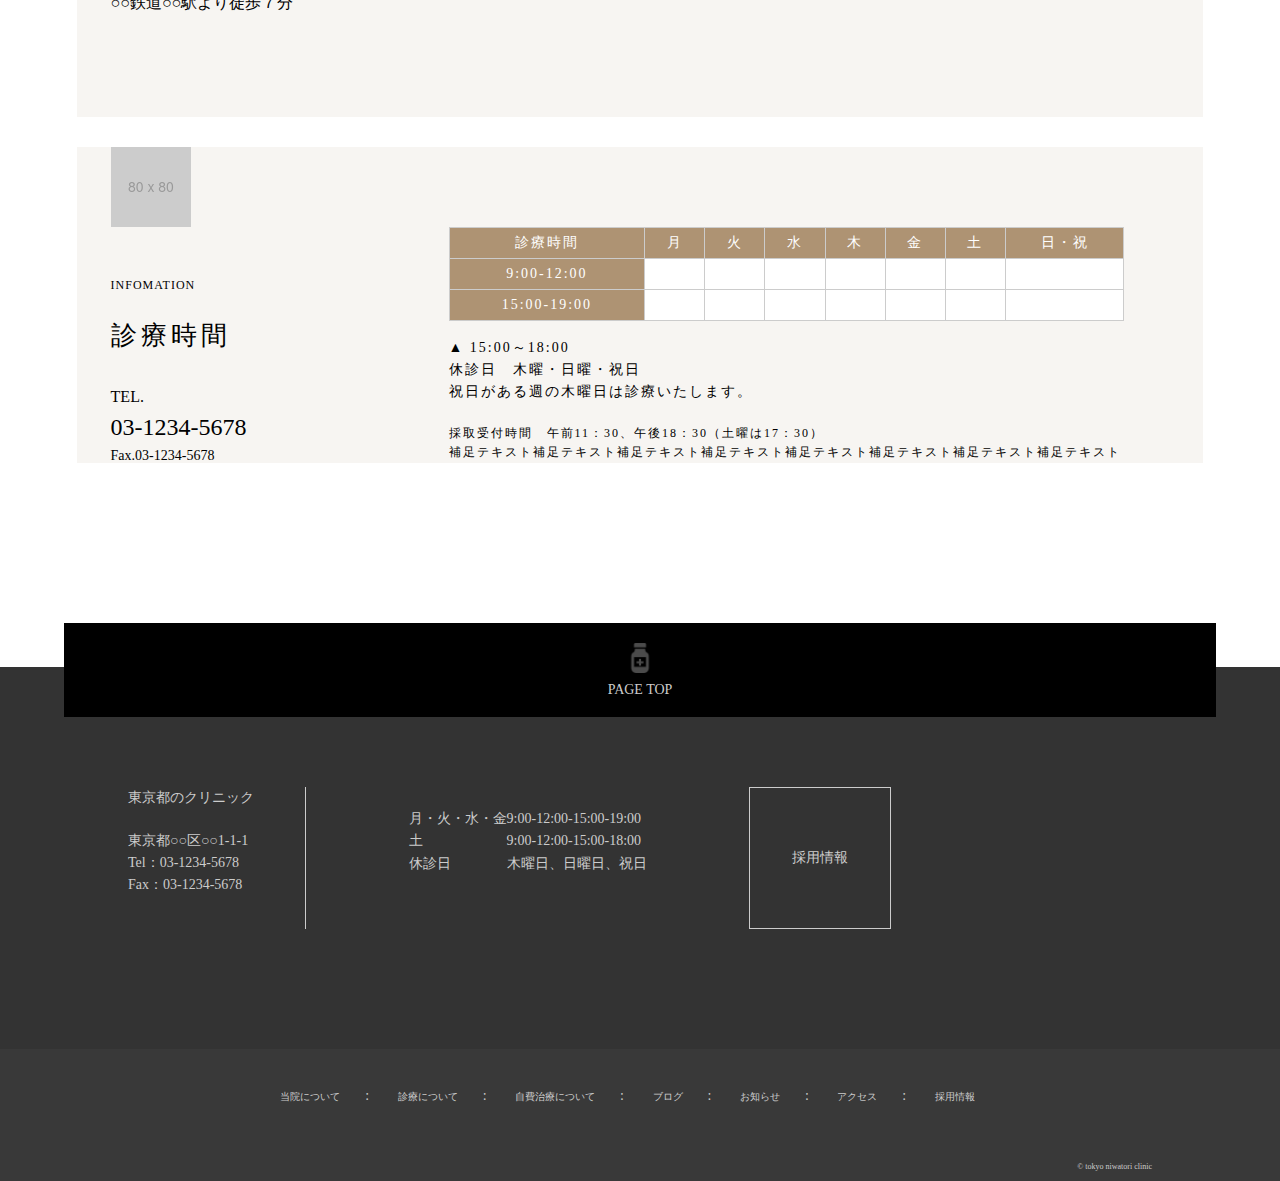
==== commit 97488967: "Add files via upload" ====
--- a/link-site/clinic/index.html
+++ b/link-site/clinic/index.html
@@ -178,8 +178,8 @@
         <div class="access-inner">
           <div class="text">
             <h2 class="sec-ttl">
-              <p class="eng">BLOG</p>
-              <p class="jpn">ブログ</p>
+              <p class="eng">ACCESS</p>
+              <p class="jpn">アクセス</p>
             </h2>
             <address>〒111-1111<br>東京都○○区○○1-1-1</address>
             <p>○○鉄道○○駅より徒歩５分<br>○○鉄道○○駅より徒歩７分</p>
@@ -195,12 +195,13 @@
           </div>
         </div>
       </section>
+      <!-- infomation -->
       <section class="infomation">
         <div class="infomation-inner">
           <div class="left">
             <h2 class="sec-ttl">
-              <p class="eng">BLOG</p>
-              <p class="jpn">ブログ</p>
+              <p class="eng">INFOMATION</p>
+              <p class="jpn">診療時間</p>
             </h2>
             <div class="address">
               <span>TEL.</span>
--- a/link-site/clinic/style.css
+++ b/link-site/clinic/style.css
@@ -379,7 +379,6 @@
   opacity: .3;
 }
 
-
 .menu-sec-btn-image {
   opacity: .5;
   transition: opacity 300ms;
@@ -606,6 +605,7 @@
 
 .sec-ttl .eng {
   margin-top: 20px;
+  letter-spacing: 1px;
 }
 
 .sec-ttl .jpn::before {
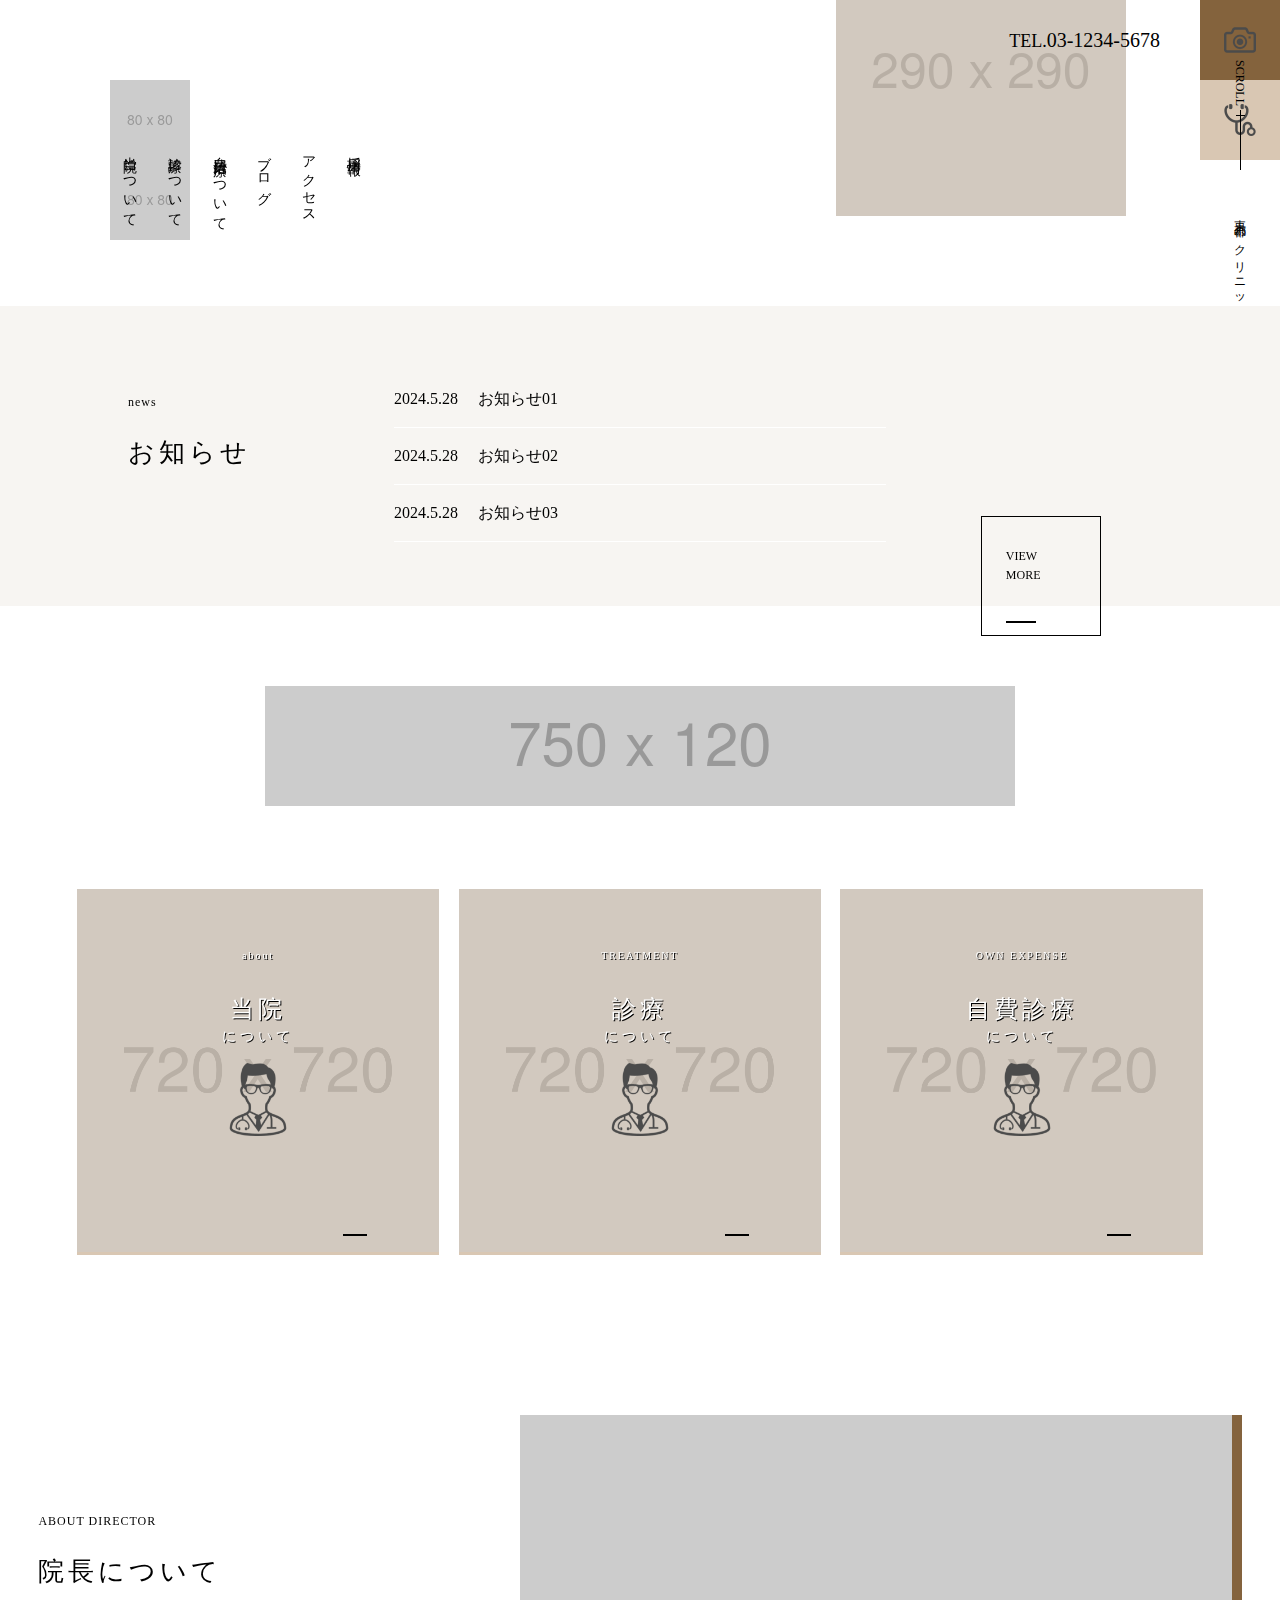
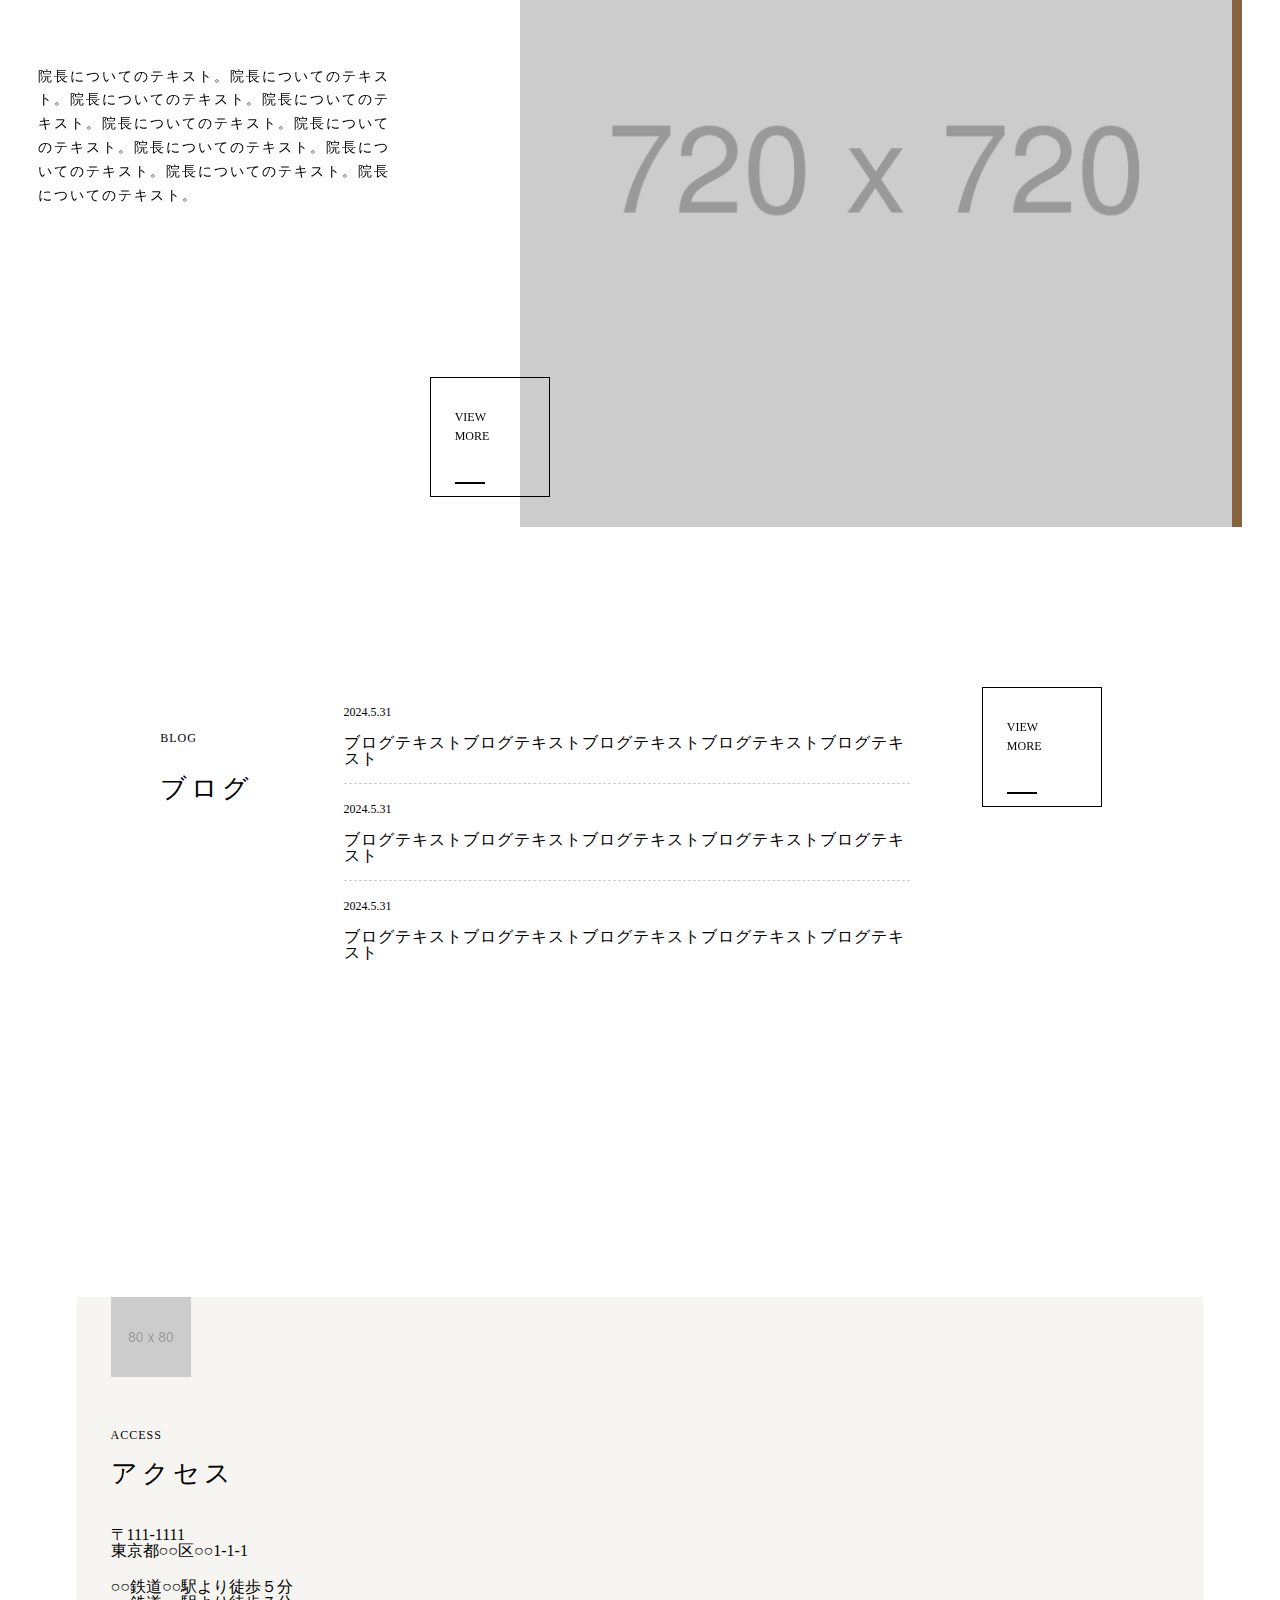
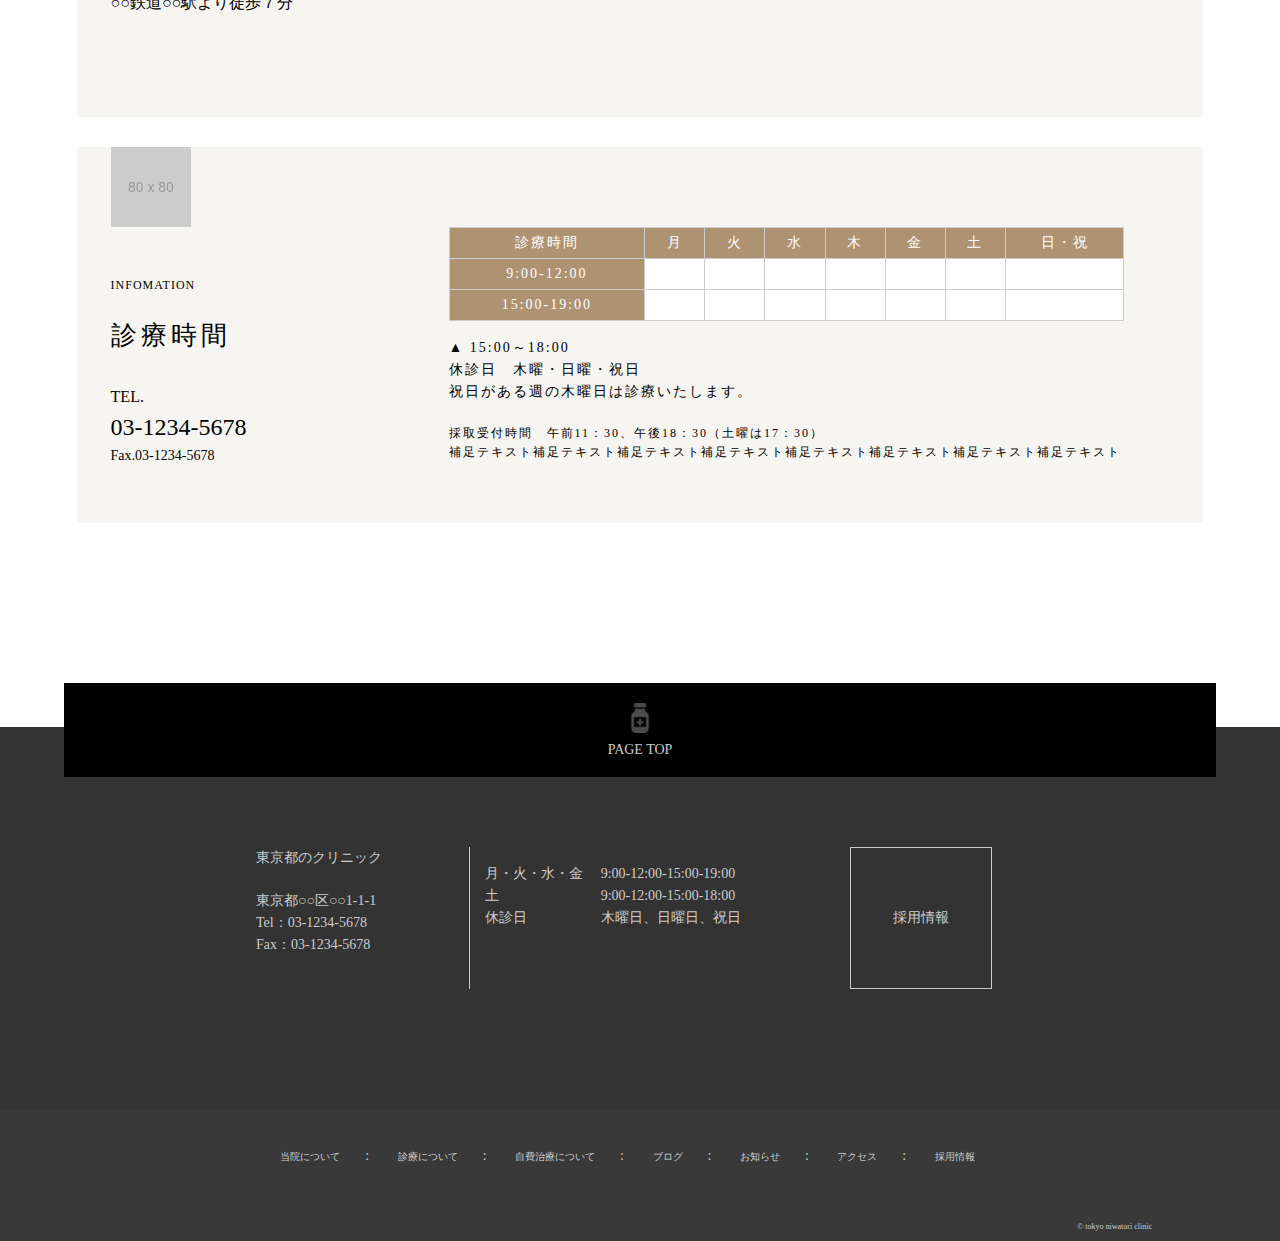
==== commit 14ea62fa: "Add files via upload" ====
--- a/link-site/clinic/index.html
+++ b/link-site/clinic/index.html
@@ -259,6 +259,7 @@
         </div>
       </section>
     </div>
+    <!-- footer -->
     <footer>
       <a href="#" class="page-top">
         <div class="page-top-inner">
@@ -267,11 +268,11 @@
         </div>
       </a>
       <div class="footer-inner01">
-        <div class="info01">
+        <div class="info01 info">
           <p>東京都のクリニック</p>
           <address>東京都○○区○○1-1-1<br>Tel：03-1234-5678<br>Fax：03-1234-5678</address>
         </div>
-        <div class="info02">
+        <div class="info02 info">
           <div class="open-day">
             月・火・水・金<br>土<br>休診日
           </div>
@@ -279,7 +280,7 @@
             9:00-12:00-15:00-19:00<br>9:00-12:00-15:00-18:00<br>木曜日、日曜日、祝日
           </div>
         </div>
-        <a class="info03">採用情報</a>
+        <div class="info"><a href="#" class="info03">採用情報</a></div>
       </div>
       <div class="footer-inner02">
         <ul class="footer-nav">
--- a/link-site/clinic/style.css
+++ b/link-site/clinic/style.css
@@ -586,6 +586,7 @@
   background:  #f7f5f2;
   position: relative;
   display: flex;
+  padding-bottom: 60px;
 }
 
 .infomation-inner .left {
@@ -725,9 +726,13 @@
 .footer-inner01 {
   display: flex;
   background: #333;
-  padding: 120px 10%;
+  padding: 120px 20%;
   margin-top: -50px;
   line-height: 1.6;
+}
+
+.info {
+  flex: 1;
 }
 
 .info01 {
@@ -741,16 +746,21 @@
 
 .info02 {
   display: flex;
-  padding: 2% 10%;
+  gap: 5%;
+  padding: 2% 2%;
+  flex: 2;
 }
 
 .info03 {
+  display: block;
   width: 140px;
   height: 140px;
   border: 1px solid #ccc;
   line-height: 140px;
   text-align: center;
   transition: background 300ms, color 300ms;
+  color: inherit;
+  text-decoration: none;
 }
 
 .info03:hover {
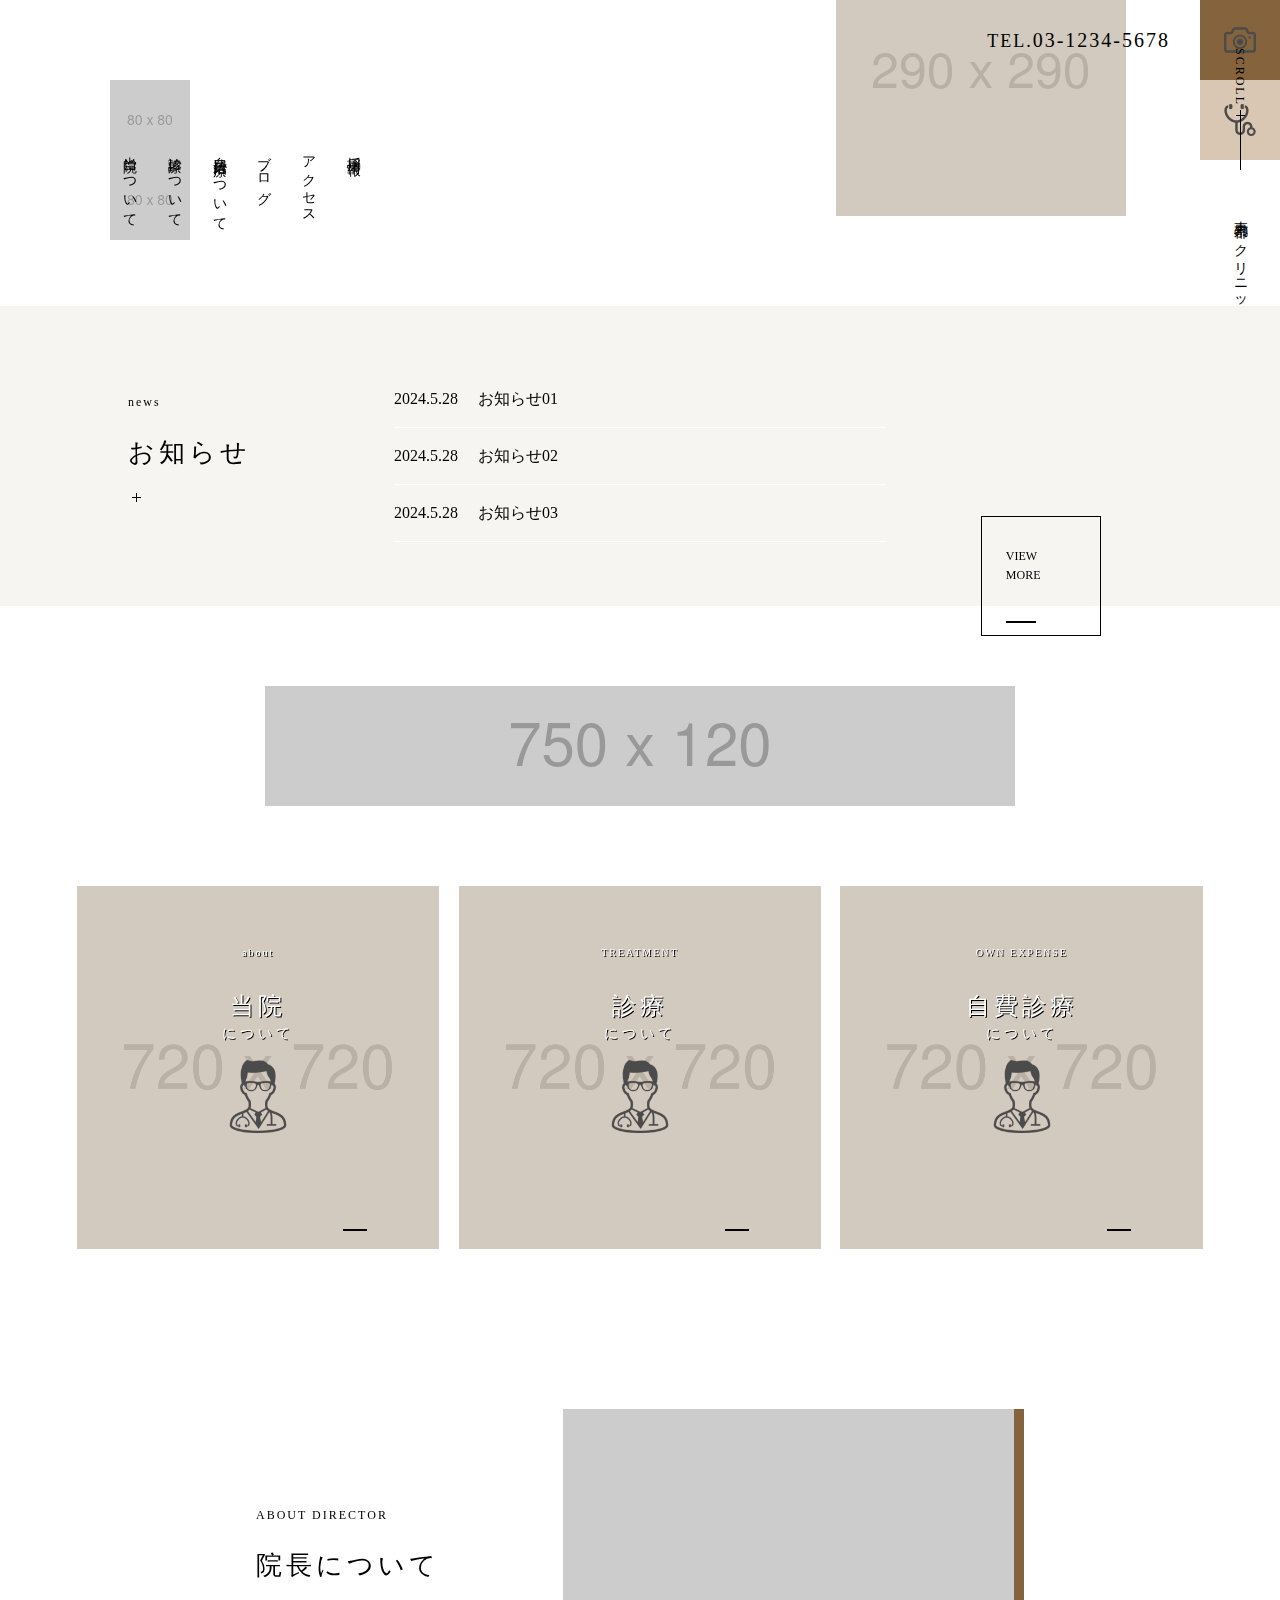
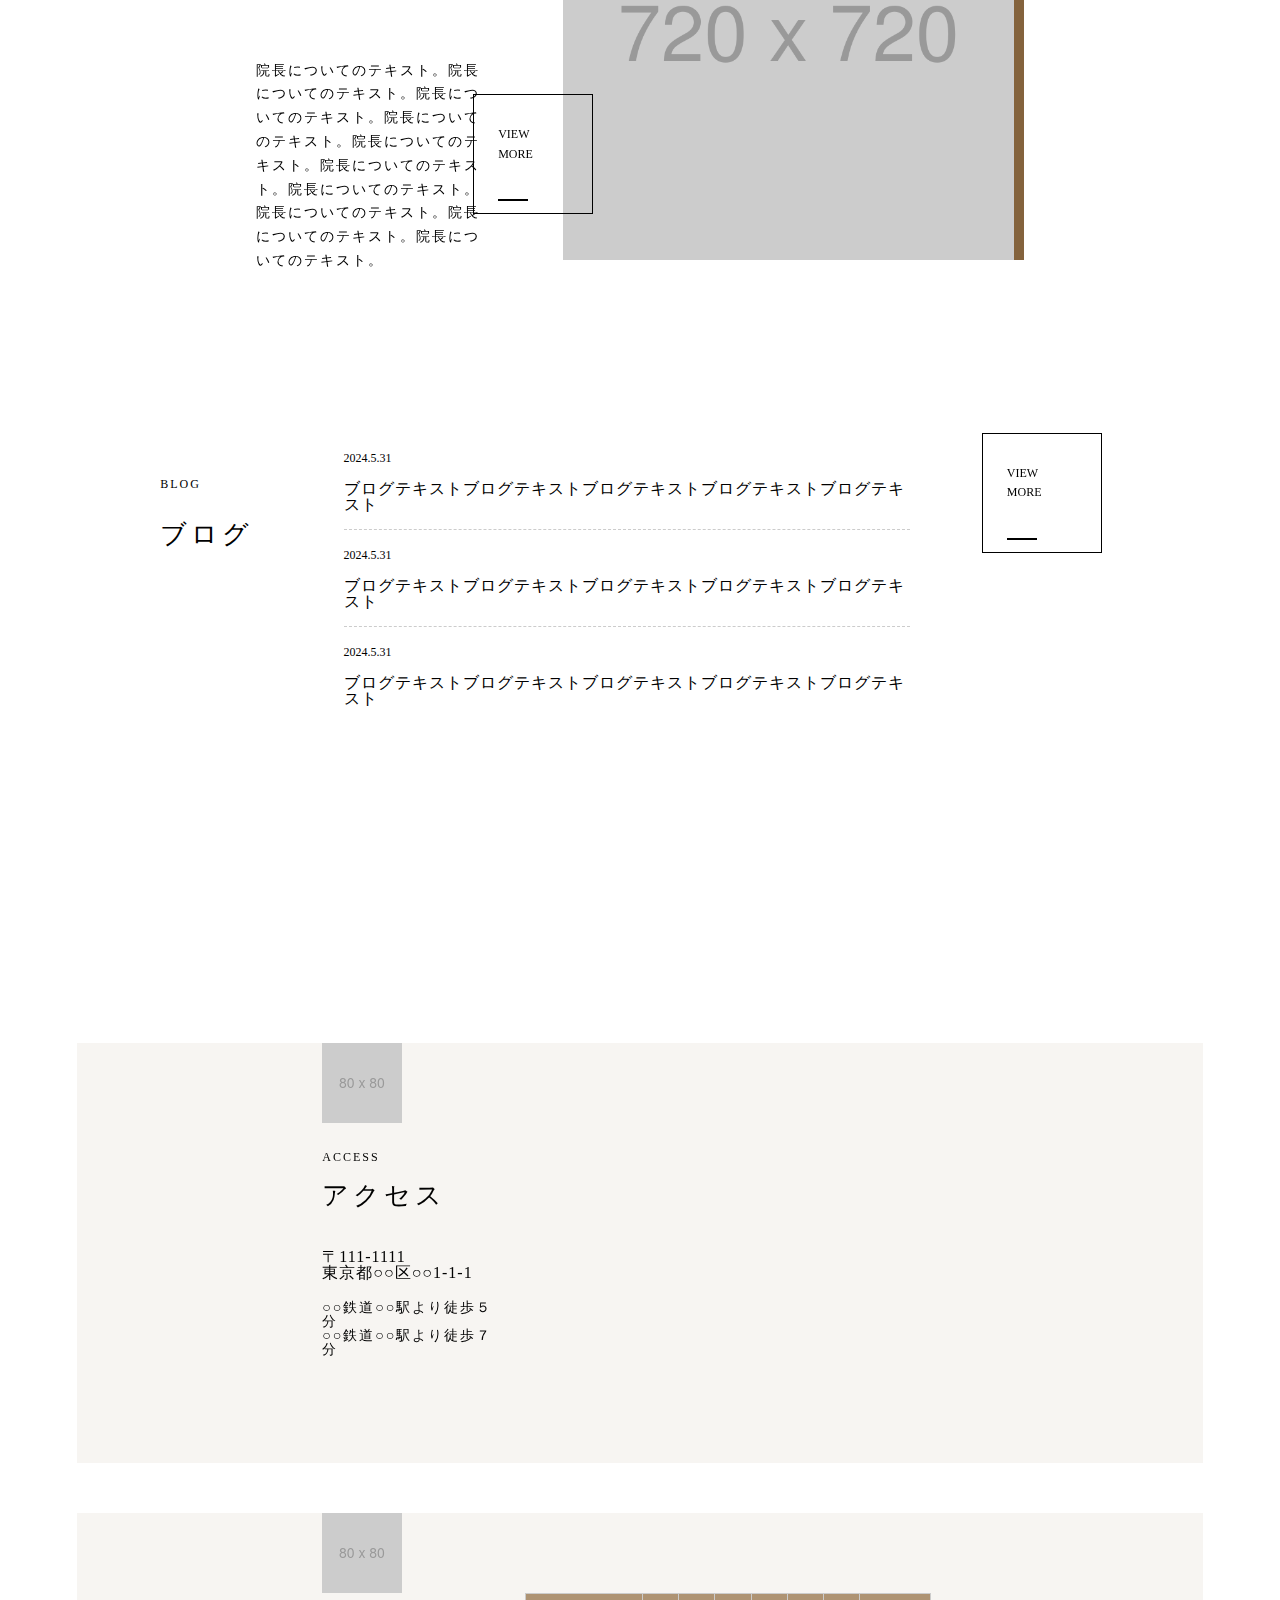
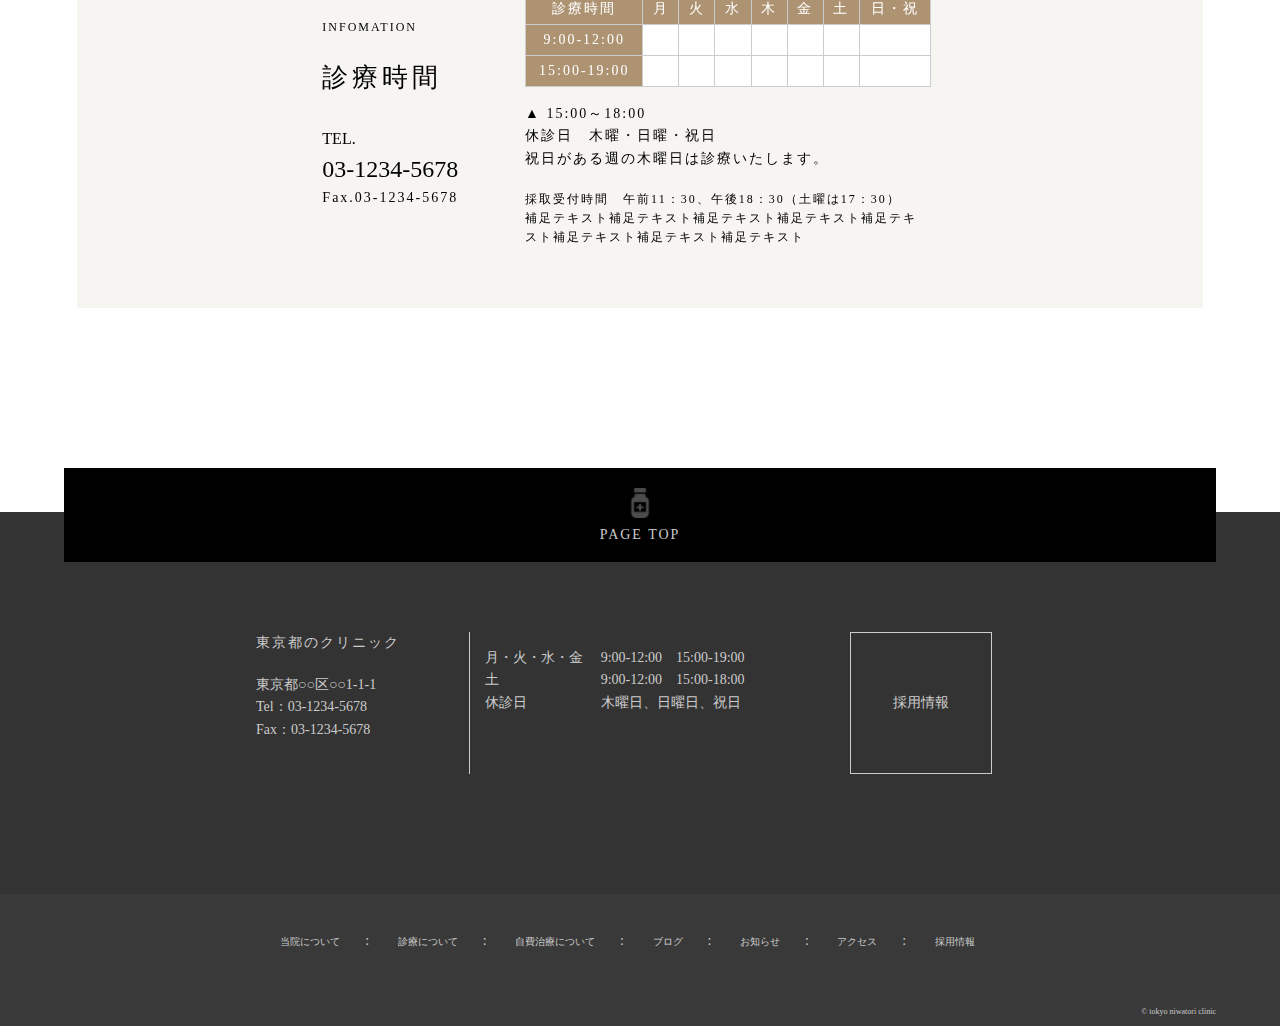
==== commit 7b01bfb8: "Add files via upload" ====
--- a/link-site/clinic/index.html
+++ b/link-site/clinic/index.html
@@ -7,6 +7,7 @@
   <title>clinic</title>
   <link rel="stylesheet" href="https://unpkg.com/aos@next/dist/aos.css" />
   <link rel="stylesheet" href="reset.css">
+  <link rel="stylesheet" href="common.css">
   <link rel="stylesheet" href="style.css">
   <link rel="shortcut icon" href="images/medicine.png" type="image/x-icon">
 </head>
@@ -25,8 +26,8 @@
         </div>
         <h1 class="header-logo">
           <a href="#">
-            <div class="header-logo-img01"><img src="images/80x80.png" alt="logo01"></div>
-            <div class="header-logo-img01"></div><img src="images/80x80.png" alt="logo02">
+            <div class="header-logo-image01 header-logo-image"><img src="images/80x80.png" alt="logo01"></div>
+            <div class="header-logo-image02 header-logo-image"><img src="images/80x80.png" alt="logo02"></div>
           </a>
         </h1>
         <div class="header-tel">
@@ -34,12 +35,12 @@
         </div>
         <div class="header-sub-nav">
           <a href="#">
-            <div class="header-sub-nav-img01 header-sub-nav-img">
+            <div class="header-sub-nav-image01 header-sub-nav-image">
               <img src="images/camera.png" width="32" height="32">
             </div>
           </a>
           <a href="#">
-            <div class="header-sub-nav-img02 header-sub-nav-img">
+            <div class="header-sub-nav-image02 header-sub-nav-image">
               <img src="images/stethoscope.png" width="32" height="32">
             </div>
           </a>
@@ -87,9 +88,10 @@
           <a href="#" class="link-box">VIEW<br>MORE</a>
         </div>
       </section>
-      <section id="banner">
+      <!-- banner -->
+      <section class="banner">
         <div class="image">
-          <img src="images/750x120.png" alt="">
+          <img src="images/750x120.png" width="750" height="120">
         </div>
       </section>
       <!-- menu-sec -->
@@ -176,21 +178,23 @@
       <!-- access -->
       <section class="access">
         <div class="access-inner">
-          <div class="text">
-            <h2 class="sec-ttl">
-              <p class="eng">ACCESS</p>
-              <p class="jpn">アクセス</p>
-            </h2>
-            <address>〒111-1111<br>東京都○○区○○1-1-1</address>
-            <p>○○鉄道○○駅より徒歩５分<br>○○鉄道○○駅より徒歩７分</p>
-          </div>
-          <div class="gmap">
-            <div class="gmap-inner">
-              <iframe
-                src="https://www.google.com/maps/embed?pb=!1m10!1m8!1m3!1d18730548.115023054!2d126.2679055876677!3d32.87120444129903!3m2!1i1024!2i768!4f13.1!5e0!3m2!1sja!2sjp!4v1717091663169!5m2!1sja!2sjp"
-                width="600" height="450" style="border:0;" allowfullscreen="" loading="lazy"
-                referrerpolicy="no-referrer-when-downgrade">
-              </iframe>
+          <div class="content">
+            <div class="text">
+              <h2 class="sec-ttl">
+                <p class="eng">ACCESS</p>
+                <p class="jpn">アクセス</p>
+              </h2>
+              <address>〒111-1111<br>東京都○○区○○1-1-1</address>
+              <p>○○鉄道○○駅より徒歩５分<br>○○鉄道○○駅より徒歩７分</p>
+            </div>
+            <div class="gmap">
+              <div class="gmap-inner">
+                <iframe
+                  src="https://www.google.com/maps/embed?pb=!1m10!1m8!1m3!1d18730548.115023054!2d126.2679055876677!3d32.87120444129903!3m2!1i1024!2i768!4f13.1!5e0!3m2!1sja!2sjp!4v1717091663169!5m2!1sja!2sjp"
+                  width="600" height="450" style="border:0;" allowfullscreen="" loading="lazy"
+                  referrerpolicy="no-referrer-when-downgrade">
+                </iframe>
+              </div>
             </div>
           </div>
         </div>
@@ -198,61 +202,63 @@
       <!-- infomation -->
       <section class="infomation">
         <div class="infomation-inner">
-          <div class="left">
-            <h2 class="sec-ttl">
-              <p class="eng">INFOMATION</p>
-              <p class="jpn">診療時間</p>
-            </h2>
-            <div class="address">
-              <span>TEL.</span>
-              <a href="#">03-1234-5678</a>
-            </div>
-            <p class="fax-num">Fax.03-1234-5678</p>
-          </div>
-          <div class="right">
-            <table>
-              <thead>
-                <tr>
-                  <th class="hour-ttl">診療時間</th>
-                  <th class="week-ttl">月</th>
-                  <th class="week-ttl">火</th>
-                  <th class="week-ttl">水</th>
-                  <th class="week-ttl">木</th>
-                  <th class="week-ttl">金</th>
-                  <th class="week-ttl">土</th>
-                  <th class="week-ttl">日・祝</th>
-                </tr>
-              </thead>
-              <tbody>
-                <tr>
-                  <th class="hour-ttl">9:00-12:00</th>
-                  <td></td>
-                  <td></td>
-                  <td></td>
-                  <td></td>
-                  <td></td>
-                  <td></td>
-                  <td></td>
-                </tr>
-                <tr>
-                  <th class="hour-ttl">15:00-19:00</th>
-                  <td></td>
-                  <td></td>
-                  <td></td>
-                  <td></td>
-                  <td></td>
-                  <td></td>
-                  <td></td>
-                </tr>
-              </tbody>
-            </table>
-            <div class="opening-time-text">
-              <p>▲ 15:00～18:00</p>
-              <p>休診日　木曜・日曜・祝日</p>
-              <p>祝日がある週の木曜日は診療いたします。</p>
-              <div class="opening-time-text-sub">
-                <p>採取受付時間　午前11：30、午後18：30（土曜は17：30）</p>
-                <p>補足テキスト補足テキスト補足テキスト補足テキスト補足テキスト補足テキスト補足テキスト補足テキスト</p>
+          <div class="content">
+            <div class="left">
+              <h2 class="sec-ttl">
+                <p class="eng">INFOMATION</p>
+                <p class="jpn">診療時間</p>
+              </h2>
+              <div class="address">
+                <span>TEL.</span>
+                <a href="#">03-1234-5678</a>
+              </div>
+              <p class="fax-num">Fax.03-1234-5678</p>
+            </div>
+            <div class="right">
+              <table>
+                <thead>
+                  <tr>
+                    <th class="hour-ttl">診療時間</th>
+                    <th class="week-ttl">月</th>
+                    <th class="week-ttl">火</th>
+                    <th class="week-ttl">水</th>
+                    <th class="week-ttl">木</th>
+                    <th class="week-ttl">金</th>
+                    <th class="week-ttl">土</th>
+                    <th class="week-ttl">日・祝</th>
+                  </tr>
+                </thead>
+                <tbody>
+                  <tr>
+                    <th class="hour-ttl">9:00-12:00</th>
+                    <td></td>
+                    <td></td>
+                    <td></td>
+                    <td></td>
+                    <td></td>
+                    <td></td>
+                    <td></td>
+                  </tr>
+                  <tr>
+                    <th class="hour-ttl">15:00-19:00</th>
+                    <td></td>
+                    <td></td>
+                    <td></td>
+                    <td></td>
+                    <td></td>
+                    <td></td>
+                    <td></td>
+                  </tr>
+                </tbody>
+              </table>
+              <div class="opening-time-text">
+                <p>▲ 15:00～18:00</p>
+                <p>休診日　木曜・日曜・祝日</p>
+                <p>祝日がある週の木曜日は診療いたします。</p>
+                <div class="opening-time-text-sub">
+                  <p>採取受付時間　午前11：30、午後18：30（土曜は17：30）</p>
+                  <p>補足テキスト補足テキスト補足テキスト補足テキスト補足テキスト補足テキスト補足テキスト補足テキスト</p>
+                </div>
               </div>
             </div>
           </div>
@@ -277,7 +283,7 @@
             月・火・水・金<br>土<br>休診日
           </div>
           <div class="open-hour">
-            9:00-12:00-15:00-19:00<br>9:00-12:00-15:00-18:00<br>木曜日、日曜日、祝日
+            9:00-12:00　15:00-19:00<br>9:00-12:00　15:00-18:00<br>木曜日、日曜日、祝日
           </div>
         </div>
         <div class="info"><a href="#" class="info03">採用情報</a></div>
--- a/link-site/clinic/common.css
+++ b/link-site/clinic/common.css
@@ -0,0 +1,399 @@
+@charset "utf-8";
+
+:root {
+  --brand-color01: #84633d;
+  --brand-color02: #d9c7b3;
+}
+
+a {
+  text-decoration: none;
+  color: inherit;
+}
+
+p {
+  letter-spacing: 2px;
+  font-size: 14px;
+}
+
+img {
+  vertical-align: bottom;
+  width: 100%;
+  height: auto;
+}
+
+/* header-tel */
+
+.header-tel p {
+  font-size: 20px;
+  line-height: 80px;
+  padding-right: 30px;
+}
+
+.header-tel span {
+  font-size: 18px;
+}
+
+/* header-sub-nav */
+
+.header-sub-nav {
+  position: absolute;
+  top: 0;
+  right: 0;
+}
+
+.header-sub-nav-image {
+  width: 80px;
+  height: 80px;
+  display: flex;
+  justify-content: center;
+  align-items: center;
+}
+
+.header-sub-nav-image img {
+  width: 32px;
+  height: 32px;
+}
+
+.header-sub-nav .header-sub-nav-image01 {
+  background: var(--brand-color01);
+}
+
+.header-sub-nav .header-sub-nav-image02 {
+  background: var(--brand-color02);
+}
+
+/* nav */
+
+nav {
+  margin-top: 40px;
+}
+
+nav ul {
+  writing-mode: vertical-lr;
+  margin-left: 9.5%;
+}
+
+nav li {
+  margin-right: 36%;
+}
+
+nav a {
+  text-decoration: none;
+  color: black;
+  transition: color 300ms;
+  font-size: 14px;
+  letter-spacing: 2px;
+}
+
+nav a:hover {
+  color: var(--brand-color02);
+}
+
+/* sec-ttl */
+
+.sec-ttl .eng {
+  font-size: 12px;
+}
+
+.sec-ttl .jpn {
+  font-size: 26px;
+  margin-top: 32px;
+  letter-spacing: 4px;
+}
+
+/* link-box */
+
+.link-box {
+  border: 1px solid black;
+  width: 120px;
+  height: 120px;
+  text-decoration: none;
+  color: inherit;
+  box-sizing: border-box;
+  padding: 30px 0 0 24px;
+  font-size: 12px;
+  line-height: 1.6;
+  position: absolute;
+}
+
+.link-box::after {
+  content: "";
+  width: 30px;
+  height: 2px;
+  background: black;
+  position: absolute;
+  bottom: 12px;
+  left: 24px;
+  transition: left 300ms;
+}
+
+.link-box:hover::after {
+  left: 54px;
+}
+
+/* gmap */
+
+.gmap-inner {
+  overflow: hidden;
+}
+
+iframe {
+  width: 100%;
+  height: 100%;
+}
+
+/* infomation */
+
+.infomation {
+  margin: 50px 6% 0;
+}
+
+.infomation-inner {
+  margin: 0 auto;
+  background: #f7f5f2;
+  padding-bottom: 60px;
+}
+
+.infomation-inner .content {
+  position: relative;
+  display: flex;
+  width: 60%;
+  margin: 0 auto;
+}
+
+.infomation-inner .left {
+  width: 30%;
+  padding: 13% 0 0 3%;
+}
+
+.infomation-inner .left::before {
+  content: "";
+  width: 80px;
+  height: 80px;
+  position: absolute;
+  top: 0;
+  background: url(images/80x80.png);
+  background-size: cover;
+}
+
+.sec-ttl .eng {
+  margin-top: 20px;
+}
+
+.infomation .address {
+  margin-top: 40px;
+}
+
+.infomation .address a {
+  font-size: 24px;
+  display: block;
+  margin-top: 10px;
+}
+
+.infomation .fax-num {
+  margin-top: 10px;
+  font-size: 14px;
+}
+
+.infomation-inner .right {
+  width: 60%;
+  max-width: 600px;
+  padding: 0 3% 0 0;
+}
+
+table {
+  margin-top: 80px;
+  border-collapse: collapse;
+  font-size: 14px;
+  letter-spacing: 2px;
+  width: 100%
+}
+
+th {
+  background: #ae9373;
+  border: 1px solid #ccc;
+  color: #fff;
+  padding: 8px;
+}
+
+.hour-ttl {
+  width: ;
+}
+
+td {
+  background: #fff;
+  border: 1px solid #ccc;
+}
+
+.opening-time-text {
+  margin-top: 16px;
+}
+
+.opening-time-text > p {
+  line-height: 1.6;
+}
+
+.opening-time-text-sub {
+  margin-top: 20px;
+}
+
+.opening-time-text-sub p {
+  font-size: 12px;
+  line-height: 1.6;
+}
+
+/* footer */
+
+footer {
+  margin-top: 160px;
+  color: #ccc;
+  font-size: 14px;
+}
+
+.page-top {
+  color: #ccc;
+  text-decoration: none;
+  position: relative;
+}
+
+.page-top-inner {
+  width: 90%;
+  background: black;
+  margin: 0 auto;
+  text-align: center;
+  padding: 20px 0;
+}
+
+.page-top-inner .image {
+  width: 30px;
+  height: 30px;
+  margin: 0 auto;
+}
+
+.page-top-inner p {
+  margin-top: 10px;
+}
+
+.footer-inner01 {
+  display: flex;
+  background: #333;
+  padding: 120px 20%;
+  margin-top: -50px;
+  line-height: 1.6;
+}
+
+.info {
+  flex: 1;
+}
+
+.info01 {
+  border-right: 1px solid #ccc;
+  padding-right: 5%;
+}
+
+.info01 address {
+  margin-top: 20px;
+}
+
+.info02 {
+  display: flex;
+  gap: 5%;
+  padding: 2% 2%;
+  flex: 2;
+}
+
+.info03 {
+  display: block;
+  width: 140px;
+  height: 140px;
+  border: 1px solid #ccc;
+  line-height: 140px;
+  text-align: center;
+  transition: background 300ms, color 300ms;
+  color: inherit;
+  text-decoration: none;
+}
+
+.info03:hover {
+  background: #ccc;
+  color: black;
+}
+
+.footer-inner02 {
+  background: #393939;
+  padding: 40px 0 10px;
+}
+
+.footer-nav {
+  width: 100%;
+  text-align: center;
+}
+
+.footer-nav li {
+  display: inline-block;
+  margin-right: 25px;
+}
+
+.footer-nav li:not(:last-child)::after {
+  content: ":";
+  padding-left: 25px;
+}
+
+.footer-nav a {
+  color: #ccc;
+  text-decoration: none;
+  font-size: 10px;
+  transition: color 300ms;
+}
+
+.footer-nav a:hover {
+  color: #777;
+}
+
+.copy {
+  text-align: end;
+  font-size: 8px;
+  display: block;
+  margin: 60px 5% 0 0;
+}
+
+@keyframes shine {
+
+  0% {
+    left: -75%;
+  }
+
+  34% {
+    left: -75%;
+  }
+
+  40% {
+    left: 125%;
+  }
+
+  100% {
+    left: 125%;
+  }
+}
+
+/* header */
+
+.header-inner {
+  position: relative;
+}
+
+@keyframes plusMove {
+
+  0% {
+    bottom: -8px;
+  }
+
+  60% {
+    bottom: -60px;
+  }
+
+  100% {
+    bottom: -60px;
+  }
+
+}--- a/link-site/clinic/style.css
+++ b/link-site/clinic/style.css
@@ -1,52 +1,6 @@
 @charset "utf-8";
 
-/* common */
-
-:root {
-  --brand-color01: #84633d;
-  --brand-color02: #d9c7b3;
-}
-
-@keyframes shine {
-
-  0% {
-    left: -75%;
-  }
-
-  34% {
-    left: -75%;
-  }
-
-  40% {
-    left: 125%;
-  }
-
-  100% {
-    left: 125%;
-  }
-}
-
-/* header */
-
-.header-inner {
-  position: relative;
-}
-
-@keyframes plusMove {
-
-  0% {
-    bottom: -8px;
-  }
-
-  60% {
-    bottom: -60px;
-  }
-
-  100% {
-    bottom: -60px;
-  }
-
-}
+/* top page */
 
 /* main-visual */
 
@@ -82,7 +36,6 @@
 }
 
 .main-copy img {
-  vertical-align: bottom;
   opacity: .5;
 }
 
@@ -107,8 +60,9 @@
   opacity: .7;
 }
 
-h1 img {
-  vertical-align: bottom;
+.header-logo-image {
+  width: 80px;
+  height: 80px;
 }
 
 /* header-tel */
@@ -119,39 +73,7 @@
   right: 80px;
 }
 
-.header-tel p {
-  font-size: 20px;
-  line-height: 80px;
-  padding-right: 40px;
-}
-
-.header-tel span {
-  font-size: 18px;
-}
-
 /* header-sub-nav */
-
-.header-sub-nav {
-  position: absolute;
-  top: 0;
-  right: 0;
-}
-
-.header-sub-nav .header-sub-nav-img {
-  width: 80px;
-  height: 80px;
-  display: flex;
-  justify-content: center;
-  align-items: center;
-}
-
-.header-sub-nav .header-sub-nav-img01 {
-  background: var(--brand-color01);
-}
-
-.header-sub-nav .header-sub-nav-img02 {
-  background: var(--brand-color02);
-}
 
 .header-address {
   writing-mode: vertical-lr;
@@ -201,34 +123,7 @@
   bottom: -64px;
 }
 
-/* nav */
-
-nav {
-  margin-top: 40px;
-}
-
-nav ul {
-  writing-mode: vertical-lr;
-  margin-left: 9.5%;
-}
-
-nav li {
-  margin-right: 36%;
-}
-
-nav a {
-  text-decoration: none;
-  color: black;
-  transition: color 300ms;
-  font-size: 14px;
-  letter-spacing: 2px;
-}
-
-nav a:hover {
-  color: var(--brand-color02);
-}
-
-/* news-sec */
+/* news-sec----------------------------- */
 
 .news-sec {
   height: 300px;
@@ -256,18 +151,11 @@
   padding-top: 80px;
 }
 
-.sec-ttl .eng {
-  font-size: 12px;
-}
-
 .sec-ttl .jpn {
-  font-size: 26px;
-  margin-top: 32px;
-  letter-spacing: 4px;
-  position: relative;
-}
-
-.sec-ttl .jpn::before {
+  position: relative;
+}
+
+.news-sec .sec-ttl .jpn::before {
   content: "";
   width: 9px;
   height: 1px;
@@ -277,7 +165,7 @@
   bottom: -32px;
 }
 
-.sec-ttl .jpn::after {
+.news-sec .sec-ttl .jpn::after {
   content: "";
   width: 1px;
   height: 9px;
@@ -299,51 +187,36 @@
   padding: 20px 0;
 }
 
-.news-sec-inner a {
+.news-list li a {
   text-decoration: none;
   color: inherit;
+  transition: opacity 300ms;
+}
+
+.news-list li a:hover {
+  opacity: .5;
 }
 
 /* link-box */
 
 .link-box {
-  border: 1px solid black;
-  width: 120px;
-  height: 120px;
-  text-decoration: none;
-  color: inherit;
-  box-sizing: border-box;
-  padding: 30px 0 0 24px;
-  font-size: 12px;
-  line-height: 1.6;
-  position: absolute;
   bottom: -60px;
   right: 5%;
 }
 
-.link-box::after {
-  content: "";
-  width: 30px;
-  height: 2px;
-  background: black;
-  position: absolute;
-  bottom: 12px;
-  left: 24px;
-  transition: left 300ms;
-}
-
-.link-box:hover::after {
-  left: 54px;
-}
-
 /* banner */
 
-#banner {
+.banner {
   margin: 80px 0;
-  text-align: center;
-}
-
-/* manu-sec */
+}
+
+.banner .image {
+  width: 750px;
+  height: 120px;
+  margin: 0 auto;
+}
+
+/* manu-sec-------------------------------- */
 
 .menu-sec {
   margin: 80px 6% 0;
@@ -382,11 +255,6 @@
 .menu-sec-btn-image {
   opacity: .5;
   transition: opacity 300ms;
-}
-
-.menu-sec-btn-image img {
-  width: 100%;
-  height: auto;
 }
 
 .menu-sec-btn-text {
@@ -421,18 +289,15 @@
   margin: 5% auto;
 }
 
-.menu-sec .icon img {
-  width: 100%;
-  height: auto;
-}
-
-/* director */
+/* director-------------------------------- */
 
 .director {
-  margin: 160px 3% 0;
+  margin: 160px auto 0;
   display: grid;
   grid-template-columns: 1fr 2fr;
   gap: 10%;
+  width: 60%;
+
 }
 
 .director-left {
@@ -447,24 +312,18 @@
 }
 
 
-.director-right {
+.director-right .image {
   border-right: 10px solid;
   border-color: var(--brand-color01);
   position: relative;
 }
 
-.director-right img {
-  width: 100%;
-  height: auto;
-  vertical-align: bottom;
-}
-
 .director .link-box {
-  bottom: 30px;
+  bottom: 10%;
   left: -90px;
 }
 
-/* blog-sec */
+/* blog-sec----------------------------- */
 
 .blog-sec {
   margin-top: 160px;
@@ -498,7 +357,7 @@
   border-bottom: 1px dashed #ccc;
 }
 
-.blog-lists span{
+.blog-lists span {
   font-size: 12px;
 }
 
@@ -520,7 +379,7 @@
   right: 9%;
 }
 
-/* access */
+/* access------------------------------- */
 
 .access {
   margin: 160px 6% 0;
@@ -528,8 +387,13 @@
 
 .access-inner {
   background: #f7f5f2;
-  display: flex;
-  position: relative;
+}
+
+.access .content {
+  width:60%;
+  display: flex;
+  position: relative;
+  margin: 0 auto;
 }
 
 .access-inner .text::before {
@@ -544,16 +408,12 @@
 
 .access-inner .text {
   width: 30%;
-  padding: 10% 0 0 3% 
+  padding: 13% 0 0 3%
 }
 
 .access-inner .text address {
   margin-top: 40px;
-}
-
-.access-inner .sec-ttl .jpn::before,
-.access-inner .sec-ttl .jpn::after {
-  width: 0;
+  letter-spacing: 1px;
 }
 
 .access-inner .text p {
@@ -567,241 +427,5 @@
 
 .gmap-inner {
   height: 300px;
-  overflow: hidden;
-}
-
-iframe {
-  width: 100%;
-  height: 100%;
-}
-
-/* infomation */
-
-.infomation {
-  margin: 30px 6% 0;
-}
-
-.infomation-inner {
-  margin: 0 auto;
-  background:  #f7f5f2;
-  position: relative;
-  display: flex;
-  padding-bottom: 60px;
-}
-
-.infomation-inner .left {
-  width: 30%;
-  padding: 10% 0 0 3%;
-}
-
-.infomation-inner .left::before {
-  content: "";
-  width: 80px;
-  height: 80px;
-  position: absolute;
-  top: 0;
-  background: url(images/80x80.png);
-  background-size: cover;
-}
-
-.sec-ttl .eng {
-  margin-top: 20px;
-  letter-spacing: 1px;
-}
-
-.sec-ttl .jpn::before {
-  width: 0;
-}
-
-.sec-ttl .jpn::after {
-  width: 0;
-}
-
-.infomation .address {
-  margin-top: 40px;
-  /* font-weight: bold; */
-}
-
-.infomation .address a {
-  text-decoration: none;
-  color: inherit;
-  font-size: 24px;
-  display: block;
-  margin-top: 10px;
-}
-
-.infomation .fax-num {
-  margin-top: 10px;
-  font-size: 14px;
-}
-
-.infomation-inner .right {
-  width: 60%;
-  padding: 0 3% 0 0;
-}
-
-table {
-  margin-top: 80px;
-  border-collapse: collapse;
-  font-size: 14px;
-  letter-spacing: 2px;
-  width: 100%
-}
-
-th {
-  background: #ae9373;
-  border: 1px solid #ccc;
-  color: #fff;
-  padding: 8px;
-}
-
-.hour-ttl {
-  width: ;
-}
-
-td {
-  background: #fff;
-  border: 1px solid #ccc;
-}
-
-.opening-time-text {
-  margin-top: 16px;
-}
-
-.opening-time-text > p {
-  font-size: 14px;
-  line-height: 1.6;
-  letter-spacing: 2px;
-}
-
-.opening-time-text-sub {
-  margin-top: 20px;
-}
-
-.opening-time-text-sub p {
-  font-size: 12px;
-  line-height: 1.6;
-  letter-spacing: 2px;
-
-}
-
-/* footer */
-
-footer {
-  margin-top: 160px;
-  color: #ccc;
-  font-size: 14px;
-}
-
-.page-top {
-  color: #ccc;
-  text-decoration: none;
-  position: relative;
-}
-
-.page-top-inner {
-  width: 90%;
-  background: black;
-  margin: 0 auto;
-  text-align: center;
-  padding: 20px 0;
-}
-
-.page-top-inner .image {
-  width: 30px;
-  height: 30px;
-  margin: 0 auto;
-}
-
-.page-top-inner p {
-  margin-top: 10px;
-  font-size: 14px;
-}
-
-.page-top-inner img {
-  width: 100%;
-  height: auto;
-}
-
-.footer-inner01 {
-  display: flex;
-  background: #333;
-  padding: 120px 20%;
-  margin-top: -50px;
-  line-height: 1.6;
-}
-
-.info {
-  flex: 1;
-}
-
-.info01 {
-  border-right: 1px solid #ccc;
-  padding-right: 5%;
-}
-
-.info01 address {
-  margin-top: 20px;
-}
-
-.info02 {
-  display: flex;
-  gap: 5%;
-  padding: 2% 2%;
-  flex: 2;
-}
-
-.info03 {
-  display: block;
-  width: 140px;
-  height: 140px;
-  border: 1px solid #ccc;
-  line-height: 140px;
-  text-align: center;
-  transition: background 300ms, color 300ms;
-  color: inherit;
-  text-decoration: none;
-}
-
-.info03:hover {
-  background: #ccc;
-  color: black;
-}
-
-.footer-inner02 {
-  background: #393939;
-  padding: 40px 10% 10px;
-}
-
-.footer-nav {
-  width: 100%;
-  text-align: center;
-}
-
-.footer-nav li {
-  display: inline-block;
-  margin-right: 25px;
-}
-
-.footer-nav li:not(:last-child)::after {
-  content: ":";
-  padding-left: 25px;
-}
-
-.footer-nav a {
-  color: #ccc;
-  text-decoration: none;
-  font-size: 10px;
-  transition: color 300ms;
-}
-
-.footer-nav a:hover {
-  color: #777;
-}
-
-.copy {
-  text-align: end;
-  font-size: 8px;
-  display: block;
-  margin-top: 60px;
-}+}
+
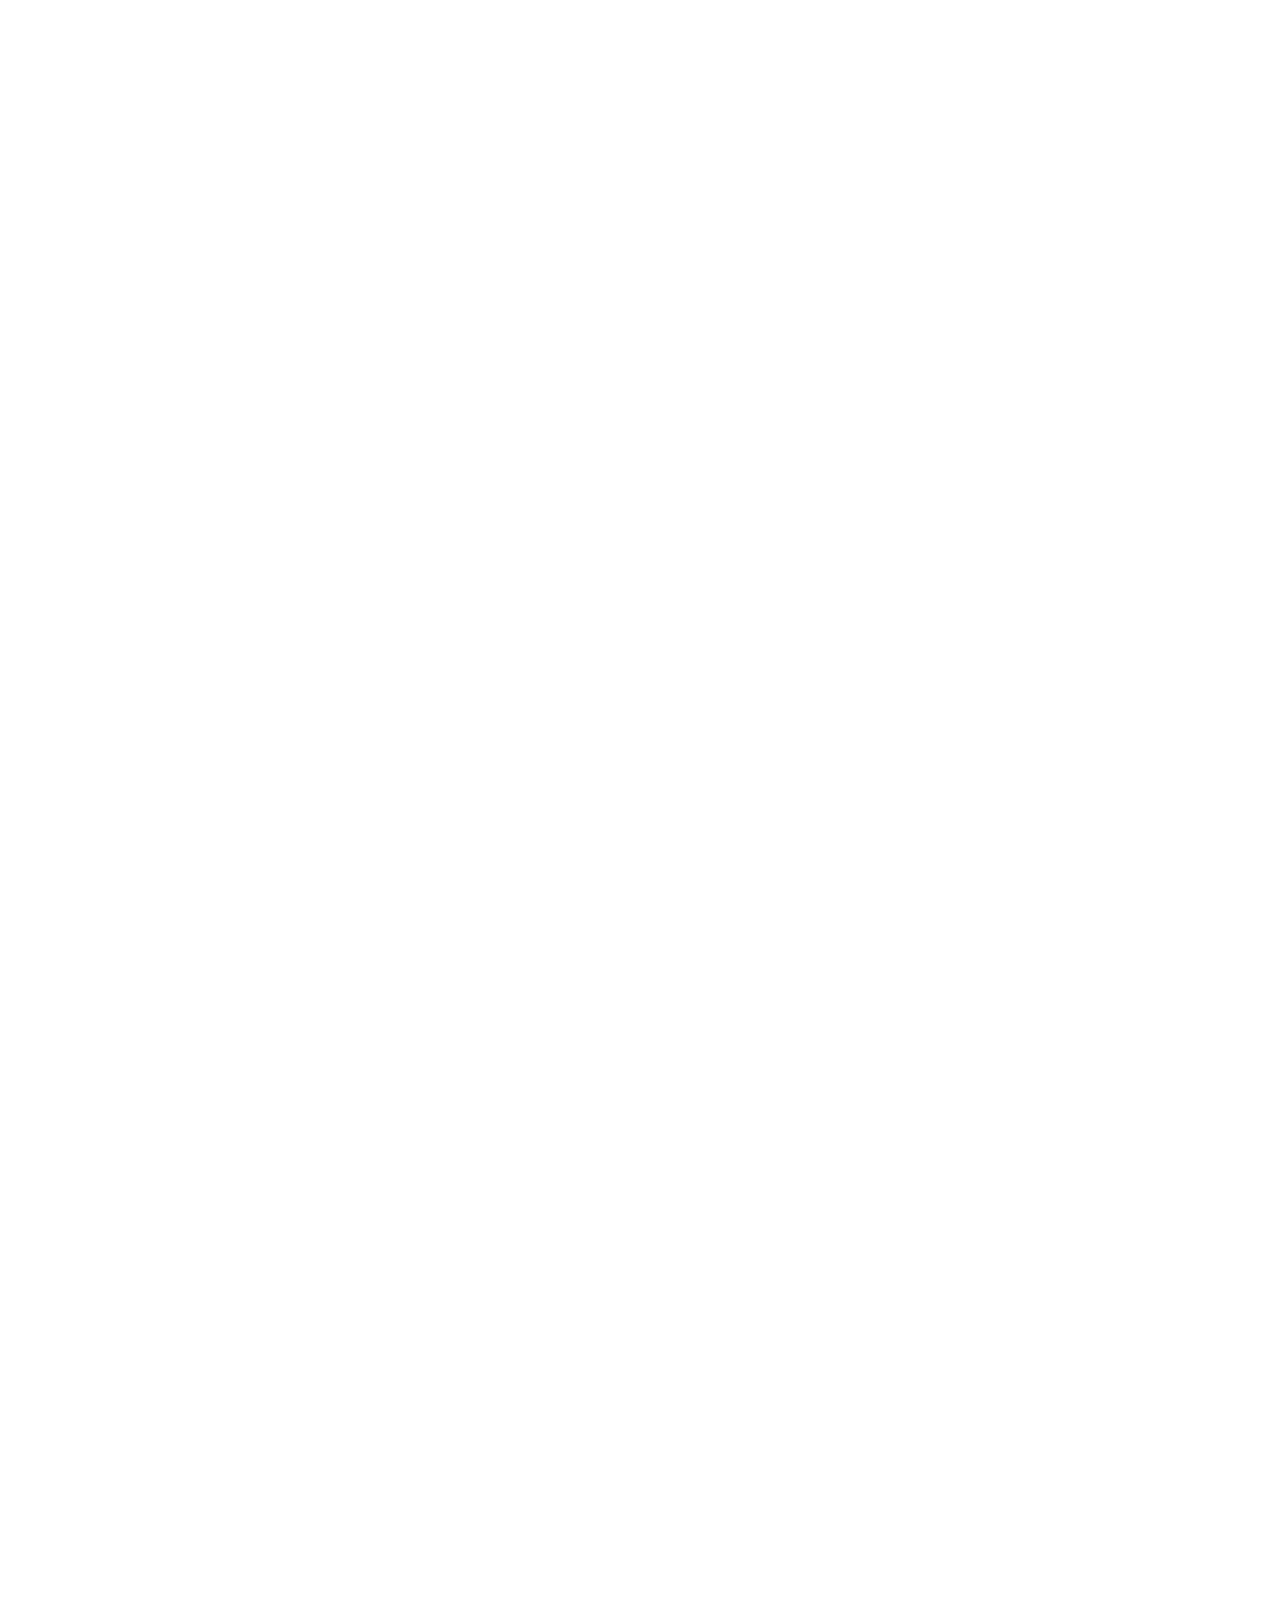
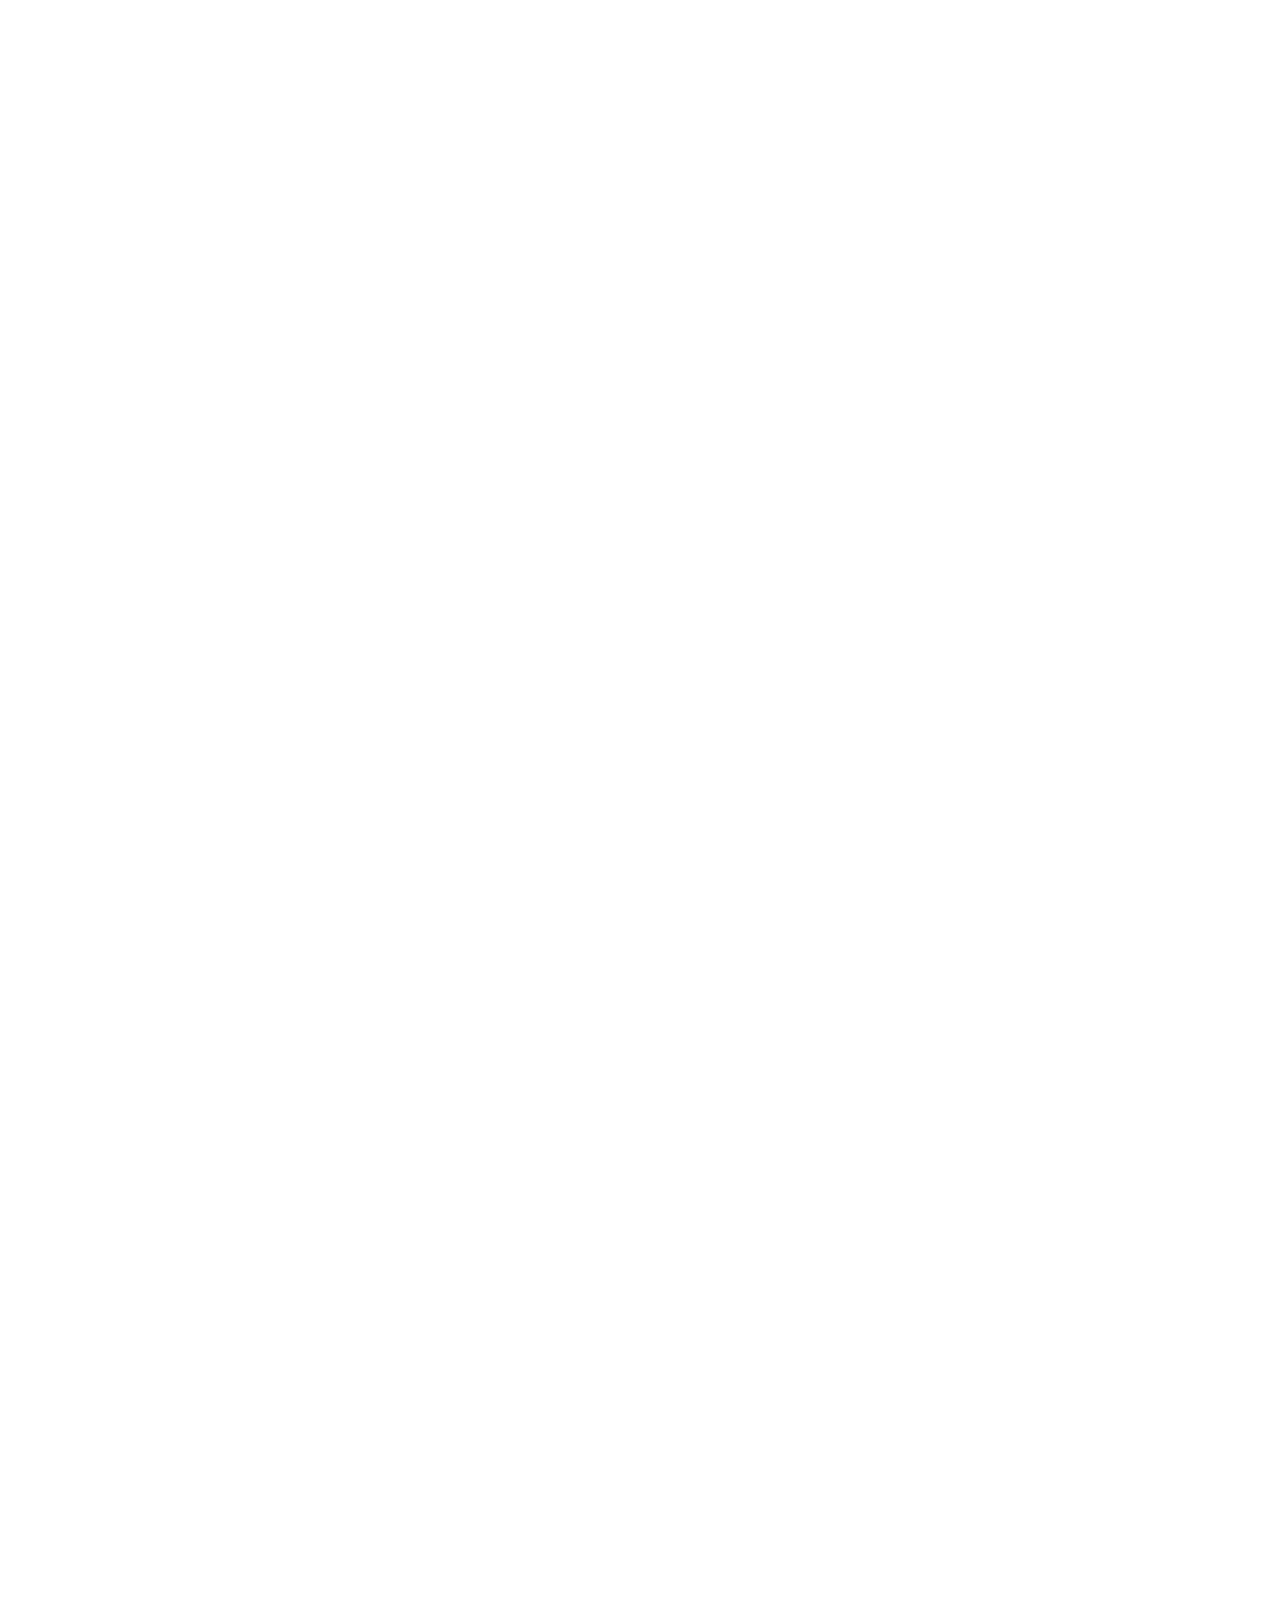
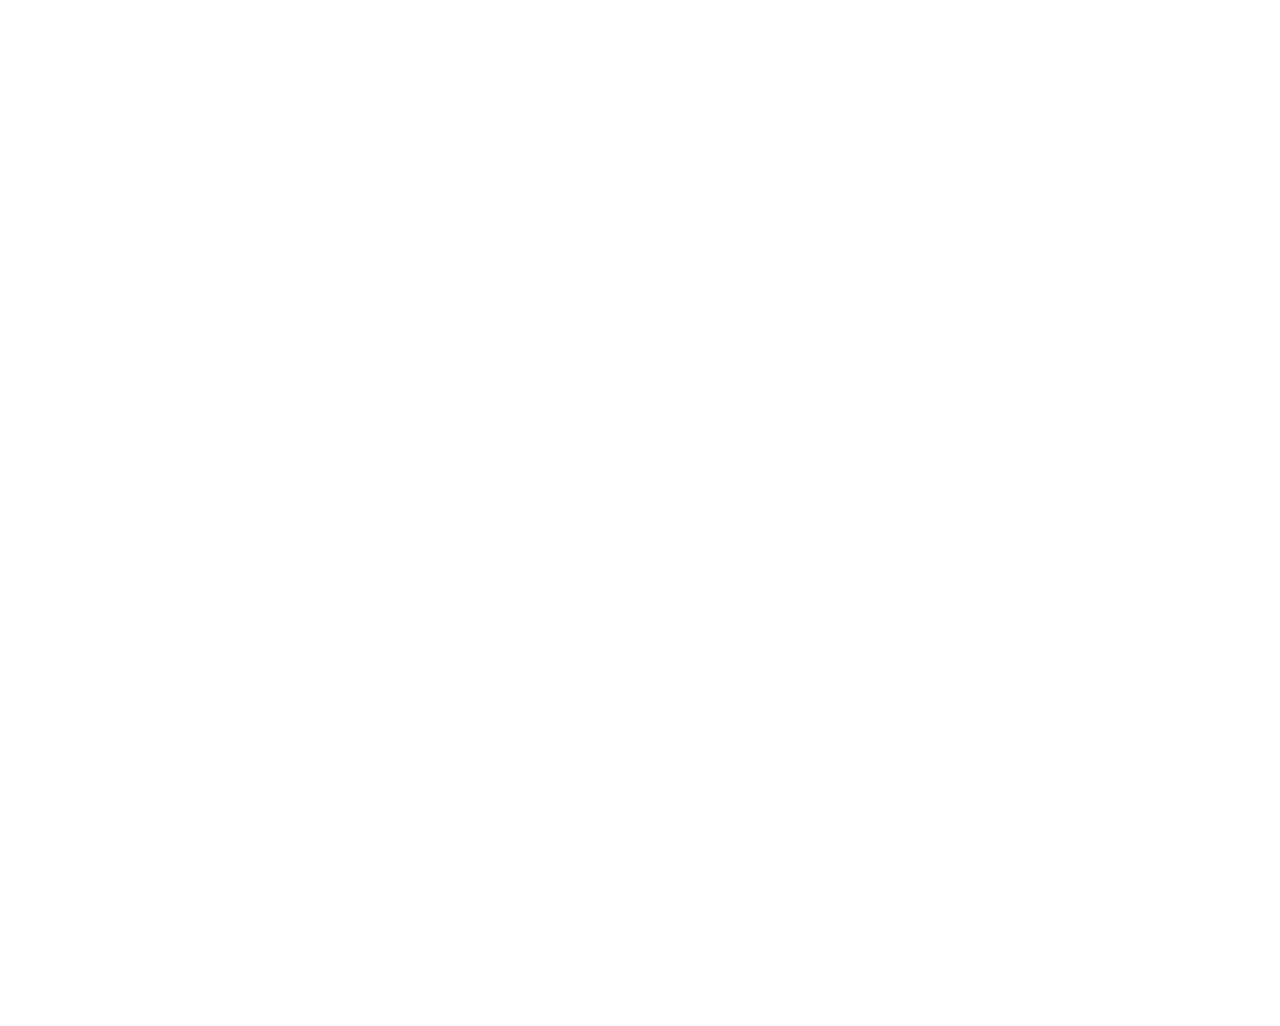
==== commit ef836cc7: "Add files via upload" ====
--- a/link-site/clinic/index.html
+++ b/link-site/clinic/index.html
@@ -15,24 +15,27 @@
 <body>
   <p class="loading"></p>
   <div class="contents-wrap fade-in">
-
+    <!-- header--------------------------------- -->
     <header>
-      <div class="header-inner">
+      <div class="index-header-inner">
         <!-- main-visual -->
         <div class="main-visual">
           <div class="main-visual-img"><img src="images/hospital-room.jpg" width="5824" height="3264" alt="hospital">
           </div>
           <h2 class="main-copy"><img src="images/290x290.png"></h2>
         </div>
-        <h1 class="header-logo">
+        <!-- header-logo -->
+        <h1 class="index-header-logo">
           <a href="#">
-            <div class="header-logo-image01 header-logo-image"><img src="images/80x80.png" alt="logo01"></div>
-            <div class="header-logo-image02 header-logo-image"><img src="images/80x80.png" alt="logo02"></div>
+            <div class="index-header-logo-image"><img src="images/80x80.png" alt="logo01"></div>
+            <div class="index-header-logo-image"><img src="images/80x80.png" alt="logo02"></div>
           </a>
+          <!-- main logo -->
         </h1>
         <div class="header-tel">
           <p><span>TEL.</span>03-1234-5678</p>
         </div>
+        <!-- sub-nav -->
         <div class="header-sub-nav">
           <a href="#">
             <div class="header-sub-nav-image01 header-sub-nav-image">
@@ -41,30 +44,32 @@
           </a>
           <a href="#">
             <div class="header-sub-nav-image02 header-sub-nav-image">
-              <img src="images/stethoscope.png" width="32" height="32">
+              RECRUIT
             </div>
           </a>
           <div class="header-address">
             <p>東京都のクリニック</p>
           </div>
         </div>
+        <!-- scroll -->
         <div class="scroll-icon-wrapper">
           <p class="scroll-icon">SCROLL</p>
         </div>
       </div>
-      <nav>
+      <!-- header-nav -->
+      <nav class="index-header-nav">
         <ul>
-          <li data-aos="fade-up" data-aos-duration="1000""><a href=" #">当院について</a></li>
-          <li data-aos="fade-up" data-aos-duration="1000" data-aos-delay="100"><a href="#">診療について</a></li>
-          <li data-aos="fade-up" data-aos-duration="1000" data-aos-delay="200"><a href="#">自費治療について</a></li>
-          <li data-aos="fade-up" data-aos-duration="1000" data-aos-delay="300"><a href="#">ブログ</a></li>
-          <li data-aos="fade-up" data-aos-duration="1000" data-aos-delay="400"><a href="#">アクセス</a></li>
-          <li data-aos="fade-up" data-aos-duration="1000" data-aos-delay="500"><a href="#">採用情報</a></li>
+          <li data-aos="fade-up" data-aos-duration="1000"><a href="about.html">当院について</a></li>
+          <li data-aos="fade-up" data-aos-duration="1000" data-aos-delay="100"><a href="treatment.html">診療について</a></li>
+          <li data-aos="fade-up" data-aos-duration="1000" data-aos-delay="200"><a href="expense.html">自費治療について</a></li>
+          <li data-aos="fade-up" data-aos-duration="1000" data-aos-delay="300"><a href="blog.html">ブログ</a></li>
+          <li data-aos="fade-up" data-aos-duration="1000" data-aos-delay="400"><a href="access.html">アクセス</a></li>
+          <li data-aos="fade-up" data-aos-duration="1000" data-aos-delay="500"><a href="recruit.html">採用情報</a></li>
         </ul>
       </nav>
     </header>
     <div class="content" data-aos="fade-up" data-aos-duration="1000">
-      <!-- news-sec -->
+      <!-- news-sec--------------------------------- -->
       <section class="news-sec">
         <div class="news-sec-inner">
           <h2 class="sec-ttl">
@@ -85,18 +90,18 @@
               <a href="#">お知らせ03</a>
             </li>
           </ul>
-          <a href="#" class="link-box">VIEW<br>MORE</a>
-        </div>
-      </section>
-      <!-- banner -->
+          <a href="blog.html" class="link-box">VIEW<br>MORE</a>
+        </div>
+      </section>
+      <!-- banner---------------------------- -->
       <section class="banner">
-        <div class="image">
+        <a class="image">
           <img src="images/750x120.png" width="750" height="120">
-        </div>
-      </section>
-      <!-- menu-sec -->
+        </a>
+      </section>
+      <!-- menu-sec-------------------------- -->
       <section class="menu-sec">
-        <a href="#" class="menu-sec-btn">
+        <a href="about.html" class="menu-sec-btn">
           <div class="menu-sec-btn-image">
             <img src="images/720x720.png">
           </div>
@@ -108,7 +113,7 @@
             <p class="icon"><img src="images/doctor.png"></p>
           </div>
         </a>
-        <a href="#" class="menu-sec-btn">
+        <a href="treatment.html" class="menu-sec-btn">
           <div class="menu-sec-btn-image">
             <img src="images/720x720.png">
           </div>
@@ -120,7 +125,7 @@
             <p class="icon"><img src="images/doctor.png"></p>
           </div>
         </a>
-        <a href="#" class="menu-sec-btn">
+        <a href="expense.html" class="menu-sec-btn">
           <div class="menu-sec-btn-image">
             <img src="images/720x720.png">
           </div>
@@ -133,7 +138,7 @@
           </div>
         </a>
       </section>
-      <!-- director -->
+      <!-- director---------------------------------- -->
       <section class="director">
         <div class="director-left">
           <h2 class="sec-ttl">
@@ -147,11 +152,11 @@
         <div class="director-right">
           <div class="image">
             <img src="images/720x720.png">
-            <a href="#" class="link-box">VIEW<br>MORE</a>
-          </div>
-        </div>
-      </section>
-      <!-- blog-sec -->
+            <a href="about.html" class="link-box">VIEW<br>MORE</a>
+          </div>
+        </div>
+      </section>
+      <!-- blog-sec------------------------------ -->
       <section class="blog-sec">
         <div class="blog-sec-inner">
           <h2 class="sec-ttl">
@@ -172,10 +177,10 @@
               <a href="#">ブログテキストブログテキストブログテキストブログテキストブログテキスト</a>
             </li>
           </ul>
-          <a href="#" class="link-box">VIEW<br>MORE</a>
-        </div>
-      </section>
-      <!-- access -->
+          <a href="blog.html" class="link-box">VIEW<br>MORE</a>
+        </div>
+      </section>
+      <!-- access--------------------------------- -->
       <section class="access">
         <div class="access-inner">
           <div class="content">
@@ -187,6 +192,7 @@
               <address>〒111-1111<br>東京都○○区○○1-1-1</address>
               <p>○○鉄道○○駅より徒歩５分<br>○○鉄道○○駅より徒歩７分</p>
             </div>
+            <!-- google-map -->
             <div class="gmap">
               <div class="gmap-inner">
                 <iframe
@@ -199,7 +205,7 @@
           </div>
         </div>
       </section>
-      <!-- infomation -->
+      <!-- infomation------------------------------- -->
       <section class="infomation">
         <div class="infomation-inner">
           <div class="content">
@@ -215,6 +221,7 @@
               <p class="fax-num">Fax.03-1234-5678</p>
             </div>
             <div class="right">
+              <!-- opening-time-table -->
               <table>
                 <thead>
                   <tr>
@@ -265,7 +272,7 @@
         </div>
       </section>
     </div>
-    <!-- footer -->
+    <!-- footer------------------------------------ -->
     <footer>
       <a href="#" class="page-top">
         <div class="page-top-inner">
@@ -273,6 +280,7 @@
           <p>PAGE TOP</p>
         </div>
       </a>
+      <!-- footer-inner01 -->
       <div class="footer-inner01">
         <div class="info01 info">
           <p>東京都のクリニック</p>
@@ -288,15 +296,16 @@
         </div>
         <div class="info"><a href="#" class="info03">採用情報</a></div>
       </div>
+      <!-- footer-inner02 -->
       <div class="footer-inner02">
         <ul class="footer-nav">
-          <li><a href="#">当院について</a></li>
-          <li><a href="#">診療について</a></li>
-          <li><a href="#">自費治療について</a></li>
-          <li><a href="#">ブログ</a></li>
-          <li><a href="#">お知らせ</a></li>
-          <li><a href="#">アクセス</a></li>
-          <li><a href="#">採用情報</a></li>
+          <li><a href="about.html">当院について</a></li>
+          <li><a href="treatment.html">診療について</a></li>
+          <li><a href="expense.html">自費治療について</a></li>
+          <li><a href="blog.html">ブログ</a></li>
+          <li><a href="blog.html">お知らせ</a></li>
+          <li><a href="access.html">アクセス</a></li>
+          <li><a href="recruit.html">採用情報</a></li>
         </ul>
         <small class="copy">© tokyo niwatori clinic</small>
       </div>
--- a/link-site/clinic/common.css
+++ b/link-site/clinic/common.css
@@ -21,7 +21,71 @@
   height: auto;
 }
 
+/* fade-in */
+
+.fade-in {
+  opacity: 0;
+  animation: fade-in 2000ms forwards;
+}
+
+@keyframes fade-in {
+
+  0% {
+    opacity: 0;
+
+  }
+  
+  100% {
+    opacity: 1;
+  }
+  
+}
+
+/* header without index----------------- */
+/* header-inner */
+
+.header-inner {
+  position: relative;
+  height: 160px;
+  padding-bottom: 180px;
+}
+
+.header-inner::after {
+  content: "";
+  display: block;
+  position: absolute;
+  top: 80px;
+  width: 100%;
+  height: 80px;
+  background: #f7f5f2;
+  z-index: -1;
+}
+
+/* header-logo */
+
+.header-logo {
+  position: absolute;
+  top: 22px;
+  left: 50%;
+  width: 36px;
+  height: 36px;
+}
+
+.header-logo a {
+  transition: opacity 500ms;
+}
+
+.header-logo a:hover {
+  opacity: .7;
+}
+
 /* header-tel */
+
+.header-tel {
+  position: absolute;
+  top: 0;
+  right: 80px;
+}
 
 .header-tel p {
   font-size: 20px;
@@ -49,43 +113,67 @@
   align-items: center;
 }
 
-.header-sub-nav-image img {
-  width: 32px;
-  height: 32px;
+.header-sub-nav-image01 img {
+  width: 24px;
+  height: 24px;
 }
 
 .header-sub-nav .header-sub-nav-image01 {
-  background: var(--brand-color01);
+  background: #ae9373;
+  transition: background 300ms;
 }
 
 .header-sub-nav .header-sub-nav-image02 {
-  background: var(--brand-color02);
+  background: #d9c7b3;
+  transition: background 300ms;
+}
+
+.header-sub-nav .header-sub-nav-image01:hover {
+  background: #84633d;
+}
+
+.header-sub-nav .header-sub-nav-image02:hover {
+  background: #9f7f5a;
+}
+
+.header-sub-nav-image02 {
+  font-size: 12px;
+  color: #fff;
+}
+
+/* page-ttl */
+
+.page-ttl {
+  font-size: 22px;
+  letter-spacing: 0.18em;
+  writing-mode: vertical-lr;
+  width: 36px;
+  height: 10em;
+  line-height: 36px;
+  position: absolute;
+  top: 110px;
+  left: 50%;
 }
 
 /* nav */
 
-nav {
-  margin-top: 40px;
-}
-
-nav ul {
+.header-nav {
+  font-size: 12px;
+  letter-spacing: 2px;
   writing-mode: vertical-lr;
-  margin-left: 9.5%;
-}
-
-nav li {
+  padding: 110px 0 0 80px;
+}
+
+.header-nav li {
   margin-right: 36%;
-}
-
-nav a {
-  text-decoration: none;
-  color: black;
+  height: 10em;
+}
+
+.header-nav a {
   transition: color 300ms;
-  font-size: 14px;
-  letter-spacing: 2px;
-}
-
-nav a:hover {
+}
+
+.header-nav a:hover {
   color: var(--brand-color02);
 }
 
@@ -357,43 +445,3 @@
   margin: 60px 5% 0 0;
 }
 
-@keyframes shine {
-
-  0% {
-    left: -75%;
-  }
-
-  34% {
-    left: -75%;
-  }
-
-  40% {
-    left: 125%;
-  }
-
-  100% {
-    left: 125%;
-  }
-}
-
-/* header */
-
-.header-inner {
-  position: relative;
-}
-
-@keyframes plusMove {
-
-  0% {
-    bottom: -8px;
-  }
-
-  60% {
-    bottom: -60px;
-  }
-
-  100% {
-    bottom: -60px;
-  }
-
-}--- a/link-site/clinic/style.css
+++ b/link-site/clinic/style.css
@@ -1,6 +1,11 @@
 @charset "utf-8";
 
-/* top page */
+/* index-html------------------------- */
+/* header----------------------------- */
+
+.index-header-inner {
+  position: relative;
+}
 
 /* main-visual */
 
@@ -16,7 +21,9 @@
   border-bottom: 10px solid var(--brand-color02);
 }
 
-.main-visual .main-copy {
+/* main-copy */
+
+.main-copy {
   position: absolute;
   bottom: -110px;
   right: 12%;
@@ -24,7 +31,7 @@
   overflow: hidden;
 }
 
-.main-visual .main-copy::before {
+.main-copy::before {
   content: "";
   position: absolute;
   left: -75%;
@@ -35,13 +42,32 @@
   animation: shine 6s infinite;
 }
 
+@keyframes shine {
+
+  0% {
+    left: -75%;
+  }
+
+  34% {
+    left: -75%;
+  }
+
+  40% {
+    left: 125%;
+  }
+
+  100% {
+    left: 125%;
+  }
+}
+
 .main-copy img {
   opacity: .5;
 }
 
-/* header-logo */
-
-h1 {
+/* index-header-logo */
+
+.index-header-logo {
   box-sizing: border-box;
   width: 260px;
   height: 380px;
@@ -52,25 +78,17 @@
   left: 0;
 }
 
-h1 a {
-  transition: opacity 500ms;
-}
-
-h1 a:hover {
-  opacity: .7;
-}
-
-.header-logo-image {
+.index-header-logo-image {
   width: 80px;
   height: 80px;
 }
 
-/* header-tel */
-
-.header-tel {
-  position: absolute;
-  top: 0;
-  right: 80px;
+.index-header-logo  a {
+  transition: opacity 500ms;
+}
+
+.index-header-logo a:hover {
+  opacity: .7;
 }
 
 /* header-sub-nav */
@@ -113,6 +131,22 @@
   animation: plusMove 2500ms infinite;
 }
 
+@keyframes plusMove {
+
+  0% {
+    bottom: -8px;
+  }
+
+  60% {
+    bottom: -60px;
+  }
+
+  100% {
+    bottom: -60px;
+  }
+
+}
+
 .scroll-icon::after {
   content: "";
   background: black;
@@ -121,6 +155,35 @@
   position: absolute;
   left: 50%;
   bottom: -64px;
+}
+
+/* index-header-nav */
+
+.index-header-nav {
+  margin-top: 40px;
+  font-size: 12px;
+  letter-spacing: 2px;
+}
+
+.index-header-nav ul {
+  writing-mode: vertical-lr;
+  margin-left: 9.5%;
+}
+
+.index-header-nav li {
+  margin-right: 36%;
+}
+
+.index-header-nav a {
+  text-decoration: none;
+  color: black;
+  transition: color 300ms;
+  font-size: 14px;
+  letter-spacing: 2px;
+}
+
+.index-header-nav a:hover {
+  color: var(--brand-color02);
 }
 
 /* news-sec----------------------------- */
@@ -204,16 +267,22 @@
   right: 5%;
 }
 
-/* banner */
+/* banner------------------------------ */
 
 .banner {
   margin: 80px 0;
 }
 
 .banner .image {
+  display: block;
   width: 750px;
   height: 120px;
   margin: 0 auto;
+  transition: opacity 300ms;
+}
+
+.banner .image:hover {
+  opacity: .5;
 }
 
 /* manu-sec-------------------------------- */
@@ -429,3 +498,5 @@
   height: 300px;
 }
 
+/* about.html-------------------- */
+
